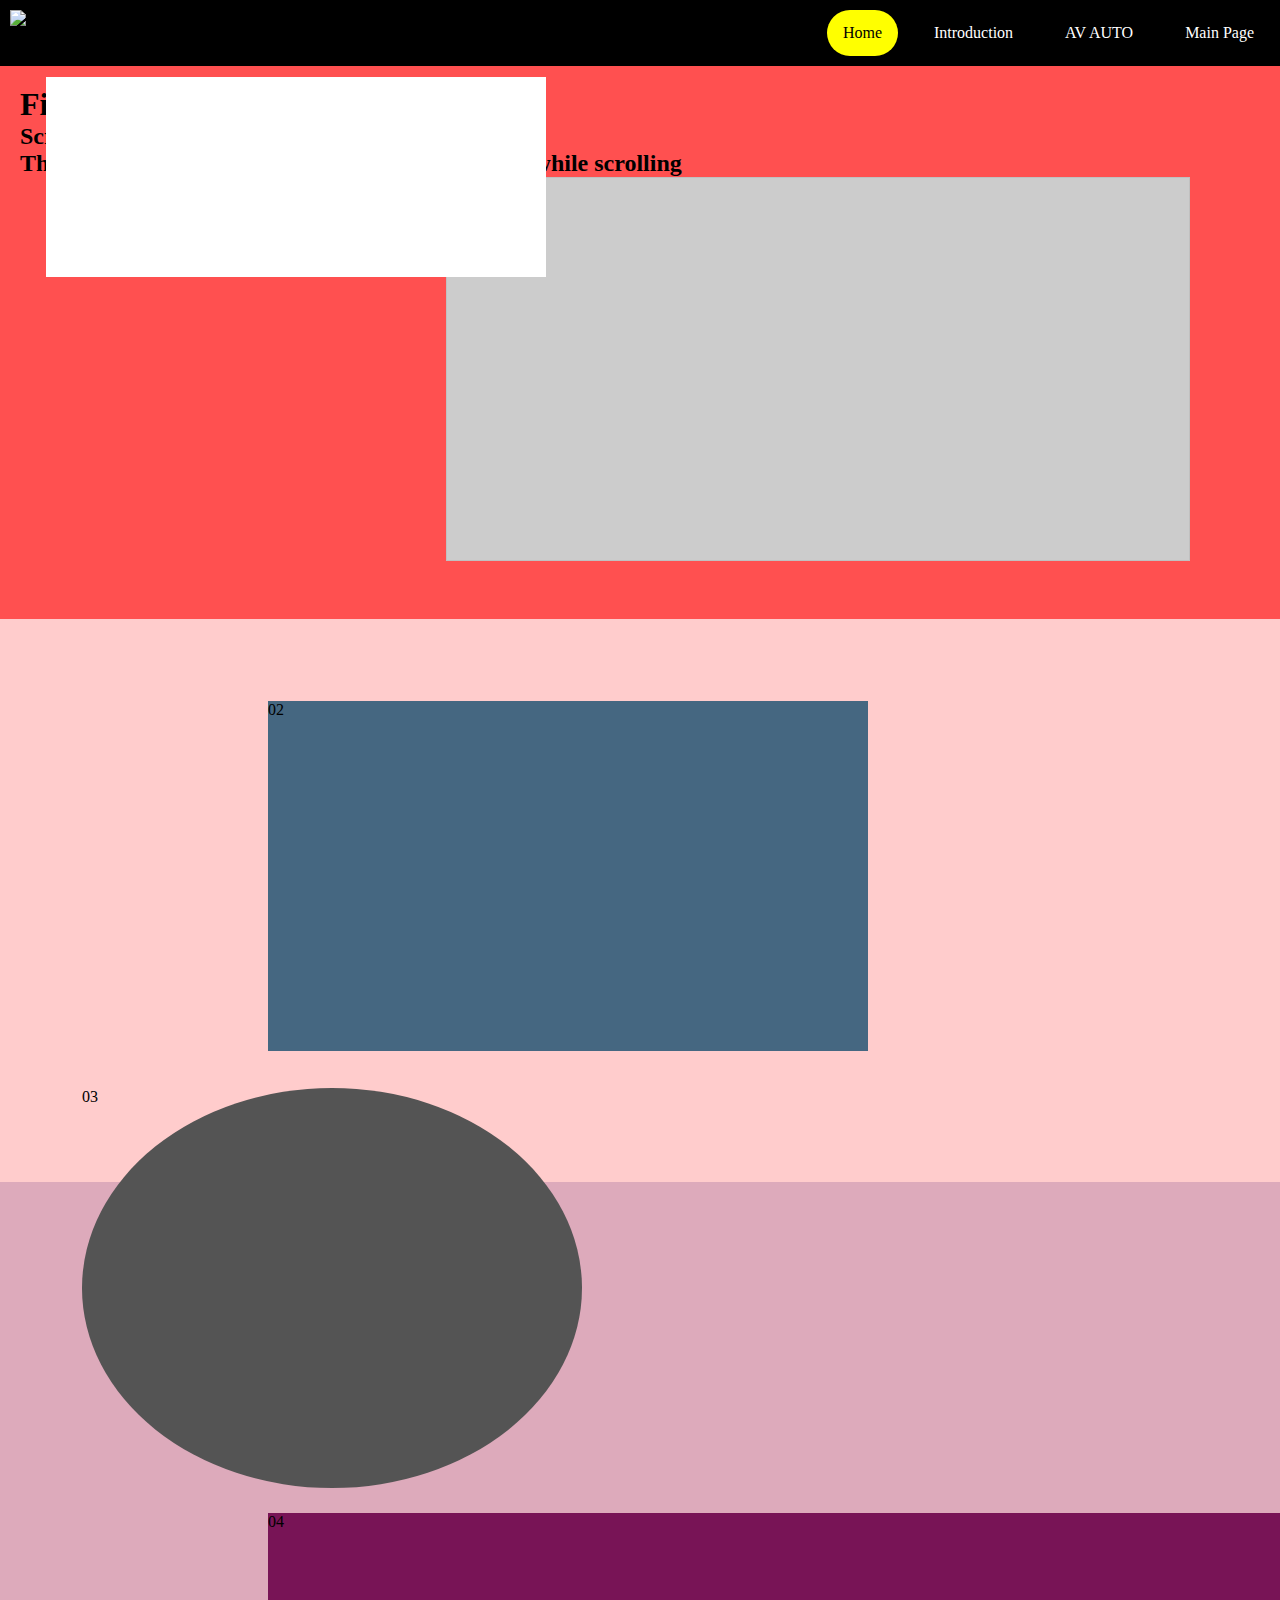
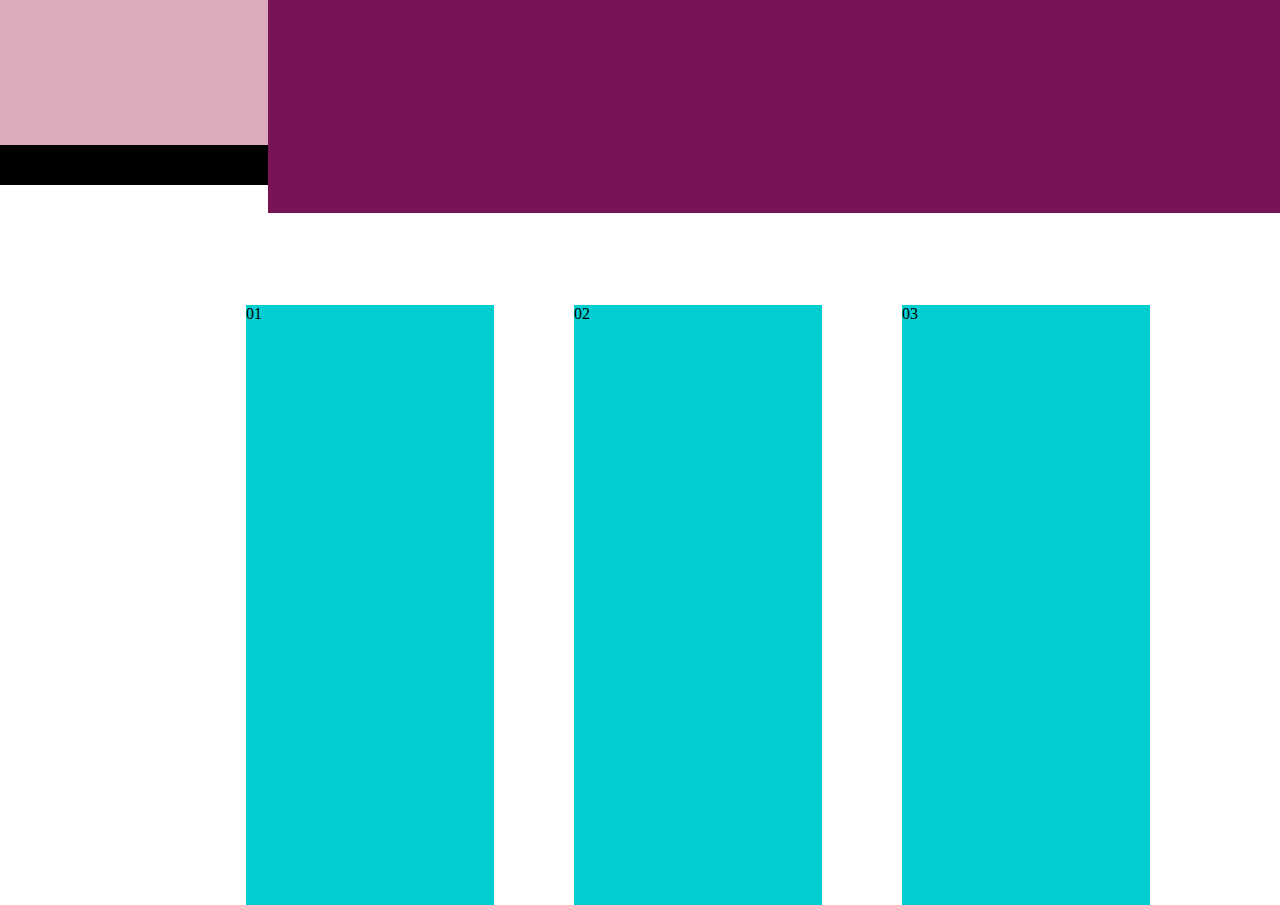
==== index.html @ 7d337d6e "Big product update" ====
<!DOCTYPE html>
<html>
  <link rel="stylesheet" href="css/Navbar.css">
<head>
  <meta charset="UTF-8">
    <title>Official Advance Vehicle Webiste</title>
<style>
  body {
    margin:0;
  }
  .pic01_region {
    position: relative;
    margin-top:0%;
    margin-right:70px;
    float:right; 
    background-color:#cccccc;
    width:60%;
    height:30vw;
  }
  .pic01_sub_region{
    position: absolute;
    left:-400px;
    top:-100px;
    background-color:white;
    display:block;
    width:500px;
    height:200px;
  }
  .pic02_region{
    margin-top:5%;
    margin-left:20%;
    background-color:#456781;
    width:600px;
    height:350px;
    display:table;
    float:left;
  }
  .pic03_region{
    margin-top:3%;
    margin-left:5%;
    background-color:#545454;
    width:500px;
    height:400px;
    display:table;
    float:left;
    border-radius: 50%;
  }
  .pic04_region{
    position: relative;
    margin-top:2%;
    margin-left:20%;
    background-color:#781456;
    width:1400px;
    height:300px;
    display:table;
    float:left;
  }
  .pic04_sub_region{
    position: absolute;
    right : 0px;
    bottom:0px;
    background-color:white;
    display:block;
    width:350px;
    height:80px;

  }
  .block_region{
    top:10%;
    left:15%;
    position: relative;
    background-color: #00CED1;
    float:left;
    width:20%;
    margin:40px;
    height:600px;
	flex-direction:row;
  }
  none {border-style: solid;}
</style>
<script>
  x=1;
  function change(){
    x++;
    document.getElementById("photo").src="assets/car_sample0"+x+".jpg";
    if(x > 1)
      x = 0;
  }
</script>
</head>
<body>
  <ul>
  <ul_con>
    <div class="logo">																	<!--call logo class-->
      <img src="assets/AV.png" alt="AV" style="display:block; margin:auto;">															<!--print logo-->
    </div>
    <li><a href="#bla">Main Page</a></li>														
    <li><a href="Product.html">AV AUTO</a></li>
    <li><a href="#bla">Introduction</a></li>
    <li><a class="active" href="index.html">Home</a></li>	<!--print all the button, home button call active class to change color-->s
  </ul_con>
  </ul>

  <div style="padding:20px;margin-top:30px;background-color:#ff5050;height:46vw;">		<!--I make the page long so I can check the navbar position is fixed on top or not-->

        <br><br>	
        <h1>Fixed Top Navigation Bar</h1>														<!--random text-->
        <h2>Scroll this page to see the effect</h2>
        <h2>The navigation bar will stay at the top of the page while scrolling</h2>
            <div class ="pic01_region">
              <img id="photo" src='assets/car_sample01.jpg' onclick="change()"style = "width:100%; height:100%; object-fit:cover;">
                <span class="pic01_sub_region"></span>
            </div>
  </div>
  <div style="padding:20px;margin-top:0%;background-color:#ffcccc;height:44vw;">   <!--P2-->
    <div class="a">
        <div class="pic02_region">02</div>
        <div class="pic03_region">03</div>
        <div class="pic04_region">04
            <span class="pic04_sub_region">04-SUB</span>
        </div>
    </div>
  </div>
  <div style="padding:20px;margin-top:0%;background-color:#ddaabb;height:44vw;">   <!--P3-->
    <div class="block_region">01</div>
    <div class="block_region">02</div>
    <div class="block_region">03</div>
  </div>
  <div style="padding:20px;margin-top:0%;background-color:black;height:2vw;">   <!--page down-->
  </div>
</body>
</html>
---- css/Navbar.css ----
* {
  box-sizing: border-box;
  margin:0;
  }
/*Navigation header class section*/
  ul_con{
    list-style-type: none;			
    margin: 0;
    padding: 0;
    overflow: hidden;		            /*if we delete this line, the navbar is gone*/
    background-color: #000000;		   /*Navbar color to black*/
    position: fixed;					/*fixed so it always on top*/
    top: 0;							    /*This is for changing the navbar position vertically*/
    width: 100%;				            /*Navbar will cover the entire screen*/
    right:0;
  
  }
  
  .logo img{							/*Logo class*/					
      float: left;					/*fix position of the logo to top left*/
      padding: 10px;    
    }
  
  li {								    /*position of menu class*/
    float: right;						/*Fix menu class position to the top right*/
    margin: 10px;
  }
  
  li a {							/*button menu class*/
    display: block;					/*the shape of the button*/
    margin:auto;
    color: white;				    /*text color*/
    text-align: center;				/*position of the text is center in the button*/
    padding: 14px 16px;				/*size of button*/
    text-decoration: none;			/*could add underline effect/ bold effec / italic effecr. But none for now*/
  }
  
  li a:hover:not(.active) {			/*class to change color if the button is not clicked*/
    background-color: #111;	    /*default color of the button*/
  }
  
  .active {							 /*class to change color if clicked*/
    color : black;					/*change text to black*/
    background-color: #ffff00;		/*change the button to yellow*/
    border-radius: 25px;            /*make the corner more rounded*/
  }
/*Navigation header class section*/
/*footer class section*/
.footer {
  background-color: #2e2e2e;
  padding: 15px;
  width: 100%;
  margin-bottom: auto;
  text-align: center;
  color: white;
  
}
table, th, td {
padding: 15px;
}
table {
width: 100%;
}
.footer2 {
  background-color: #000000;
  padding: 15px;
  width: 100%;
  margin-bottom: auto;
  color: white;
  
}
/*footer class section*/
/*animation section*/
.lineUp {
  animation: 3s anim-lineUp ease-in;
}
@keyframes anim-lineUp {
  0% {
    opacity: 0;
    transform: translateY(80%);
  }
  20% {
    opacity: 0;
  }
  50% {
    opacity: 1;
    transform: translateY(0%);
  }
  100% {
    opacity: 1;
    transform: translateY(0%);
  }
}
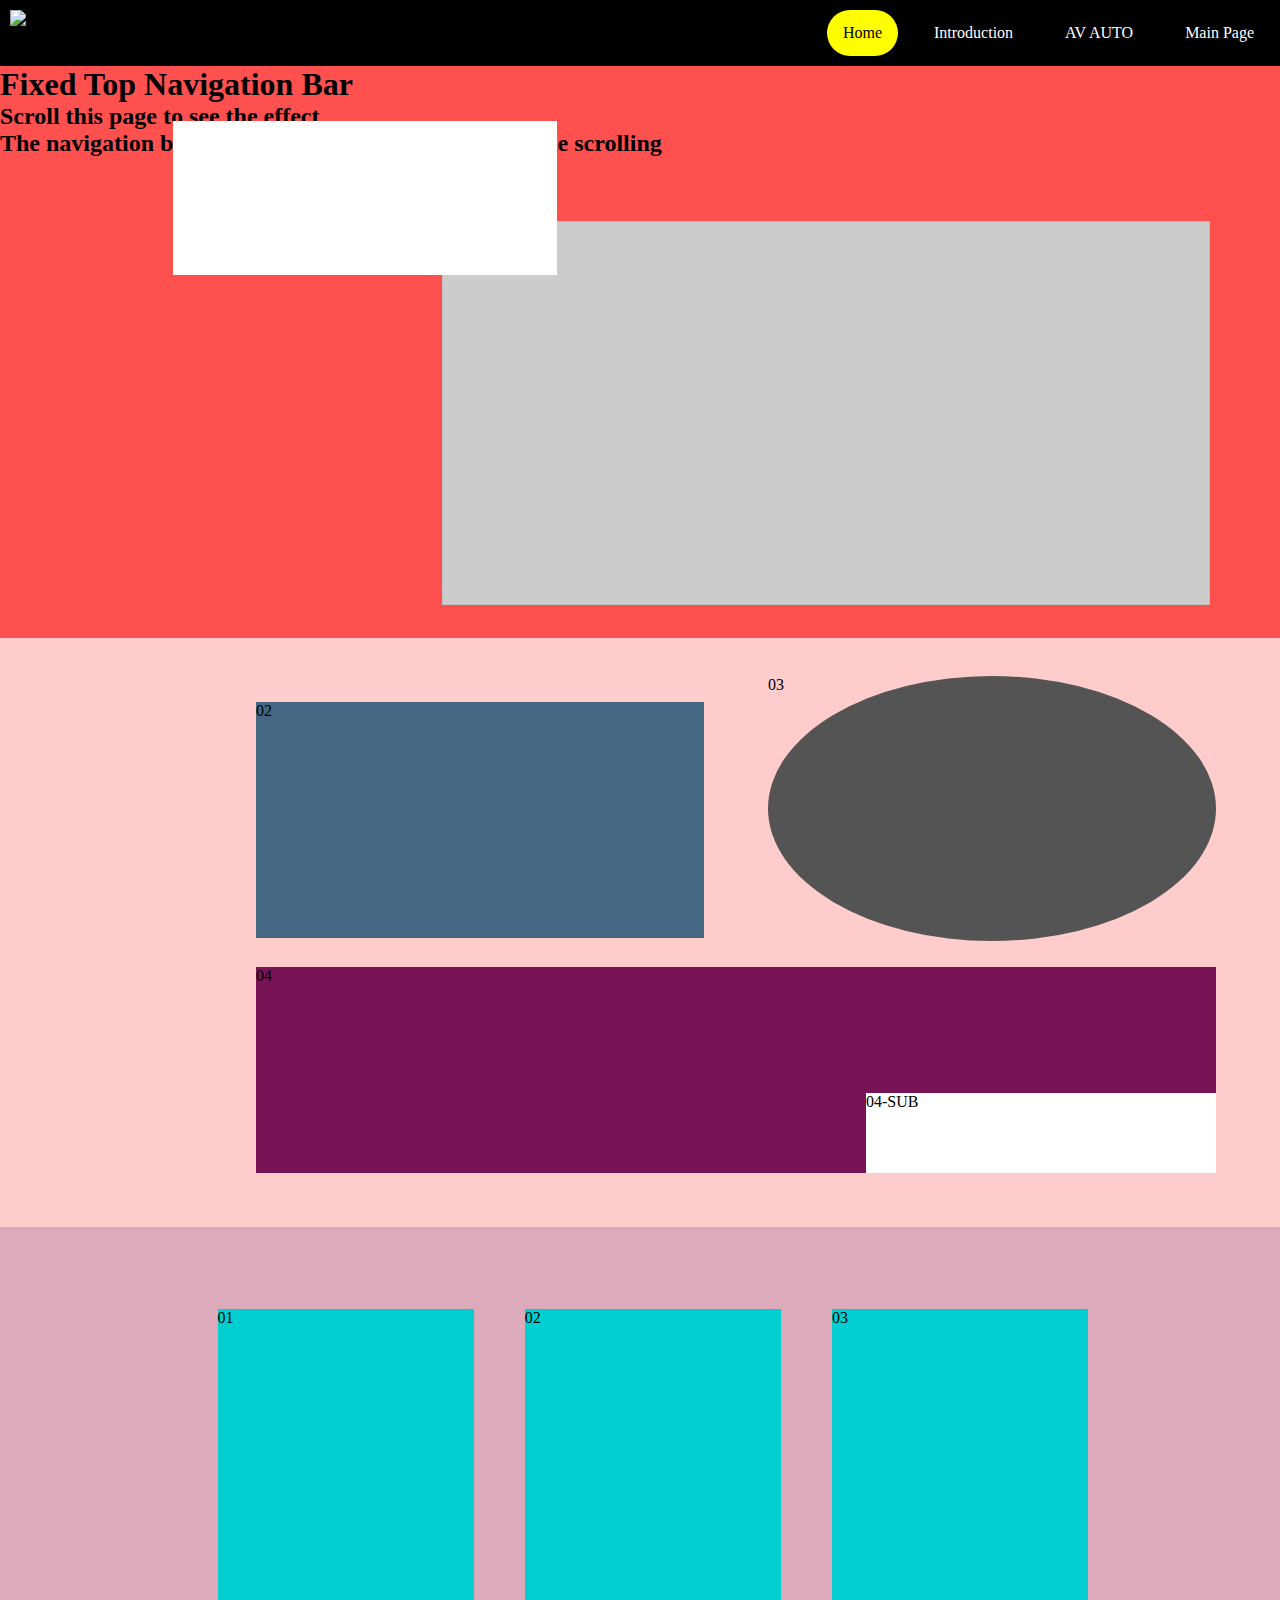
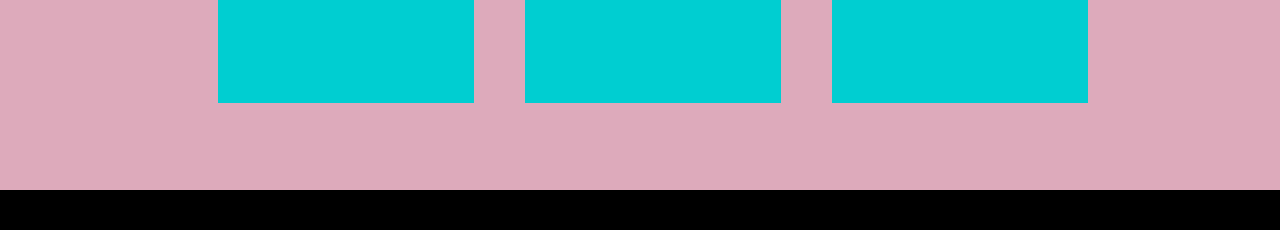
==== commit 9d3ef001: "Update index.html" ====
--- a/index.html
+++ b/index.html
@@ -5,12 +5,36 @@
   <meta charset="UTF-8">
     <title>Official Advance Vehicle Webiste</title>
 <style>
+  * {
+  box-sizing: border-box;
+  }
   body {
     margin:0;
   }
+  .Page01{
+      margin-top:30px;
+      background-color:#ff5050;
+      width:100%;
+      height:47.5vw;
+      display: table;
+  }
+  .Page02{
+      margin-top:0%;
+      background-color:#ffcccc;
+      width:100%;
+      height:46vw;
+      display: block;
+  }
+  .Page03{
+      margin-top:0%;
+      background-color:#ddaabb;
+      width:100%;
+      height:44vw;
+      display: table;
+  }
   .pic01_region {
     position: relative;
-    margin-top:0%;
+    margin-top:5%;
     margin-right:70px;
     float:right; 
     background-color:#cccccc;
@@ -19,19 +43,19 @@
   }
   .pic01_sub_region{
     position: absolute;
-    left:-400px;
+    left:-35%;
     top:-100px;
     background-color:white;
     display:block;
-    width:500px;
-    height:200px;
+    width:50%;
+    height:40%;
   }
   .pic02_region{
     margin-top:5%;
     margin-left:20%;
     background-color:#456781;
-    width:600px;
-    height:350px;
+    width:35%;
+    height:40%;
     display:table;
     float:left;
   }
@@ -39,8 +63,8 @@
     margin-top:3%;
     margin-left:5%;
     background-color:#545454;
-    width:500px;
-    height:400px;
+    width:35%;
+    height:45%;
     display:table;
     float:left;
     border-radius: 50%;
@@ -50,8 +74,8 @@
     margin-top:2%;
     margin-left:20%;
     background-color:#781456;
-    width:1400px;
-    height:300px;
+    width:75%;
+    height:35%;
     display:table;
     float:left;
   }
@@ -72,8 +96,8 @@
     background-color: #00CED1;
     float:left;
     width:20%;
-    margin:40px;
-    height:600px;
+    margin:2%;
+    height:70%;
 	flex-direction:row;
   }
   none {border-style: solid;}
@@ -101,7 +125,7 @@
   </ul_con>
   </ul>
 
-  <div style="padding:20px;margin-top:30px;background-color:#ff5050;height:46vw;">		<!--I make the page long so I can check the navbar position is fixed on top or not-->
+  <div class="Page01">		<!--I make the page long so I can check the navbar position is fixed on top or not-->
 
         <br><br>	
         <h1>Fixed Top Navigation Bar</h1>														<!--random text-->
@@ -112,21 +136,22 @@
                 <span class="pic01_sub_region"></span>
             </div>
   </div>
-  <div style="padding:20px;margin-top:0%;background-color:#ffcccc;height:44vw;">   <!--P2-->
-    <div class="a">
+  <div class="Page02">   <!--P2-->
         <div class="pic02_region">02</div>
         <div class="pic03_region">03</div>
         <div class="pic04_region">04
             <span class="pic04_sub_region">04-SUB</span>
         </div>
-    </div>
   </div>
-  <div style="padding:20px;margin-top:0%;background-color:#ddaabb;height:44vw;">   <!--P3-->
+  <div class="Page03">   <!--P3-->
     <div class="block_region">01</div>
     <div class="block_region">02</div>
     <div class="block_region">03</div>
   </div>
   <div style="padding:20px;margin-top:0%;background-color:black;height:2vw;">   <!--page down-->
   </div>
+  <script>
+
+  </script>
 </body>
 </html>
--- a/css/Navbar.css
+++ b/css/Navbar.css
@@ -4,6 +4,7 @@
   }
 /*Navigation header class section*/
   ul_con{
+    z-index:1;
     list-style-type: none;			
     margin: 0;
     padding: 0;
@@ -15,7 +16,7 @@
     right:0;
   
   }
-  
+
   .logo img{							/*Logo class*/					
       float: left;					/*fix position of the logo to top left*/
       padding: 10px;    
@@ -45,49 +46,4 @@
     border-radius: 25px;            /*make the corner more rounded*/
   }
 /*Navigation header class section*/
-/*footer class section*/
-.footer {
-  background-color: #2e2e2e;
-  padding: 15px;
-  width: 100%;
-  margin-bottom: auto;
-  text-align: center;
-  color: white;
-  
-}
-table, th, td {
-padding: 15px;
-}
-table {
-width: 100%;
-}
-.footer2 {
-  background-color: #000000;
-  padding: 15px;
-  width: 100%;
-  margin-bottom: auto;
-  color: white;
-  
-}
-/*footer class section*/
-/*animation section*/
-.lineUp {
-  animation: 3s anim-lineUp ease-in;
-}
-@keyframes anim-lineUp {
-  0% {
-    opacity: 0;
-    transform: translateY(80%);
-  }
-  20% {
-    opacity: 0;
-  }
-  50% {
-    opacity: 1;
-    transform: translateY(0%);
-  }
-  100% {
-    opacity: 1;
-    transform: translateY(0%);
-  }
-}+
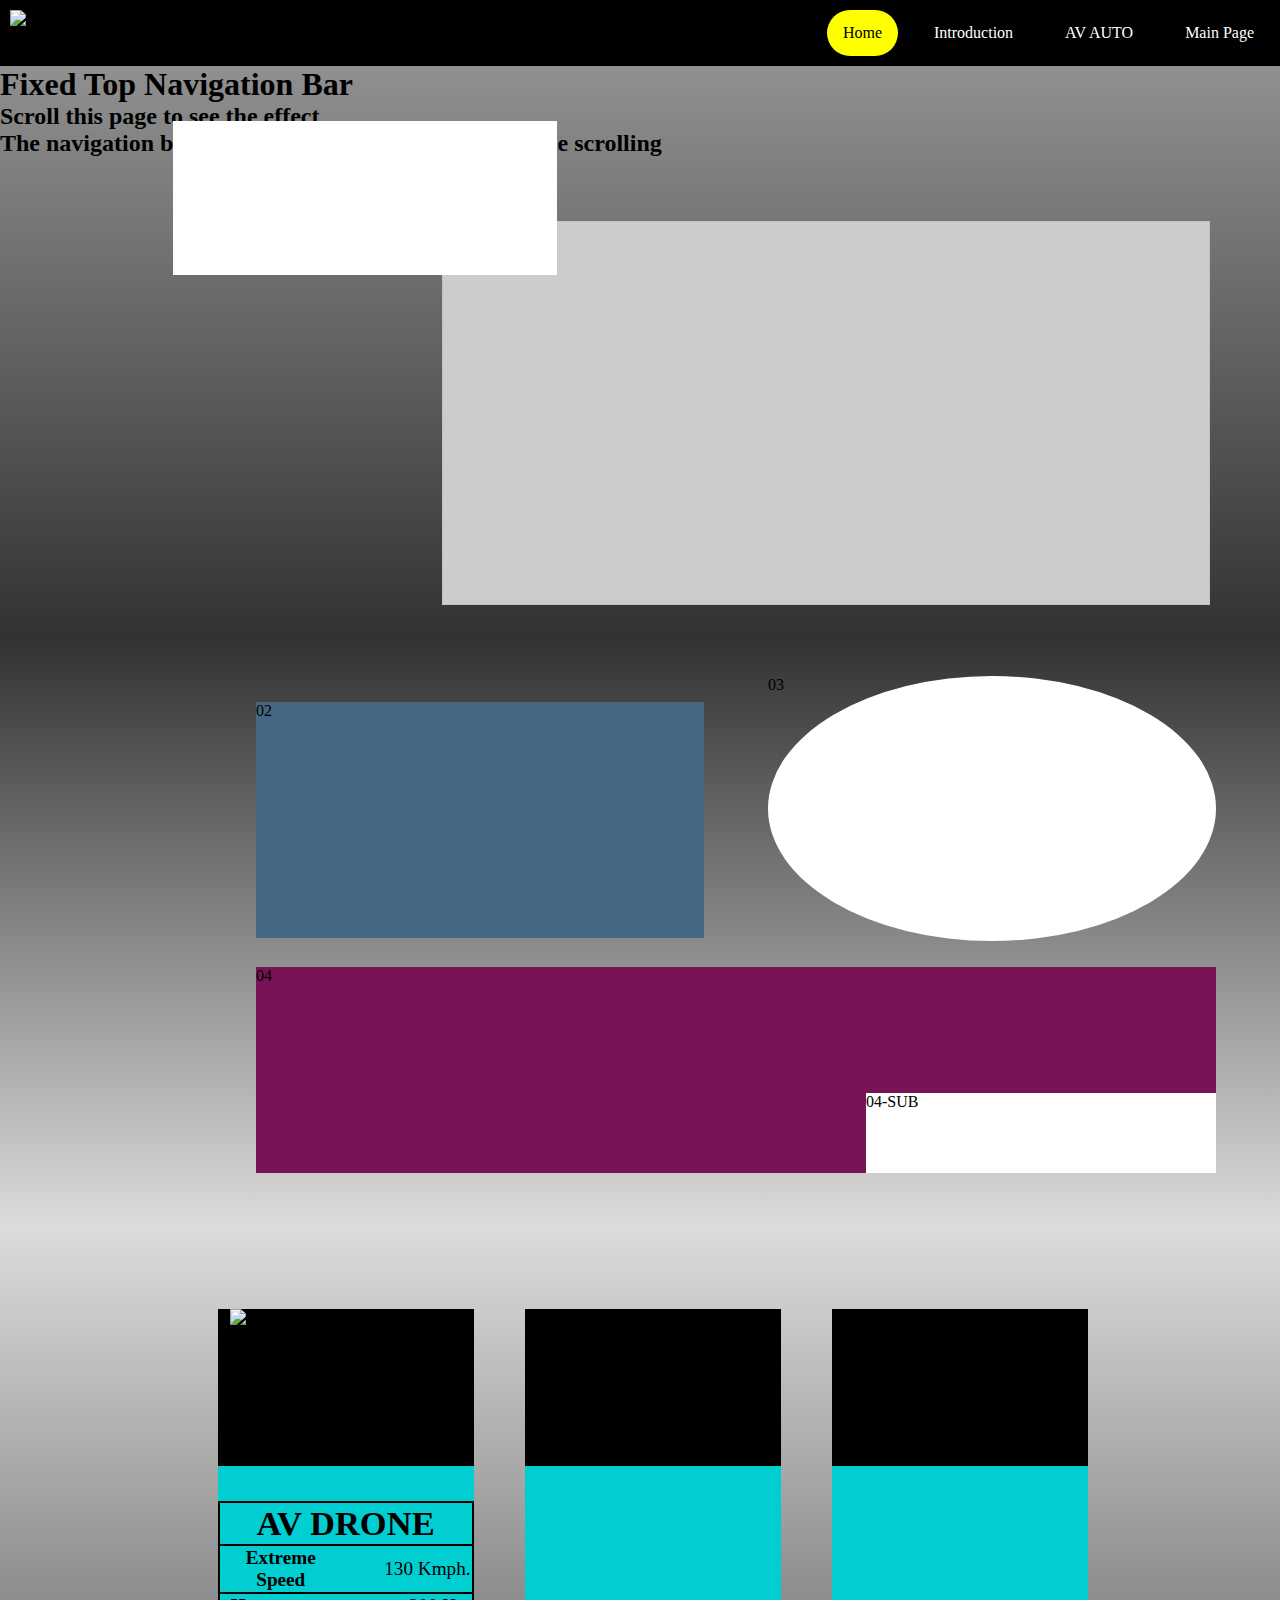
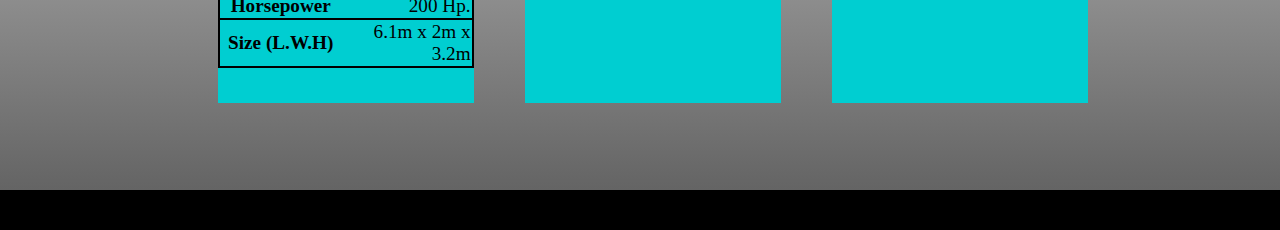
==== commit c0f187f8: "Update index.html" ====
--- a/index.html
+++ b/index.html
@@ -13,21 +13,21 @@
   }
   .Page01{
       margin-top:30px;
-      background-color:#ff5050;
+      background:linear-gradient(rgba(150,150,150),rgba(50,50,50));
       width:100%;
       height:47.5vw;
       display: table;
   }
   .Page02{
       margin-top:0%;
-      background-color:#ffcccc;
+      background:linear-gradient(rgba(50,50,50),rgba(220,220,220));
       width:100%;
       height:46vw;
       display: block;
   }
   .Page03{
       margin-top:0%;
-      background-color:#ddaabb;
+      background:linear-gradient(rgba(220,220,220),rgba(100,100,100));
       width:100%;
       height:44vw;
       display: table;
@@ -62,7 +62,7 @@
   .pic03_region{
     margin-top:3%;
     margin-left:5%;
-    background-color:#545454;
+    background-color:white;
     width:35%;
     height:45%;
     display:table;
@@ -99,6 +99,30 @@
     margin:2%;
     height:70%;
 	flex-direction:row;
+  }
+  .block_region_sub{
+    position: absolute;
+    top:0px;
+    width:100%;
+    height:40%;
+    display:table;
+    background-color:black;
+  }
+  tr{
+    border-style: solid;
+    border-width:2px;
+  }
+  td{
+    text-align: right;
+  }
+  table{
+    text-align: center;
+    margin0%;
+    font-size:120%;
+    border: 1px solid black;
+    border-width:2px;
+    border-collapse: collapse;
+    width:100%;
   }
   none {border-style: solid;}
 </style>
@@ -144,9 +168,34 @@
         </div>
   </div>
   <div class="Page03">   <!--P3-->
-    <div class="block_region">01</div>
-    <div class="block_region">02</div>
-    <div class="block_region">03</div>
+    <div class="block_region">
+        <div class="block_region_sub">
+        <img src="assets/car1.jpg" alt="AV" style="display:block; margin:auto; width:90%; height:90%;">
+        </div>
+        <table style="margin-top:75%; left:0px;">    
+            <tr>
+                <th colspan="2"style="font-size:180%;">AV DRONE</th>
+            </tr>
+            <tr>
+                <th>Extreme Speed</th>
+                <td>130 Kmph.</td>
+            <tr>
+                <th>Horsepower</th>
+                <td>200 Hp.</td>
+            </tr>
+            <tr>
+                <th>Size (L.W.H)</th>
+                <td>6.1m x 2m x 3.2m</td>
+            </tr>
+        </table>
+    </div>
+    <div class="block_region">
+        <div class="block_region_sub"></div>
+    </div>
+    <div class="block_region">
+        <div class="block_region_sub"></div>
+    </div>
+
   </div>
   <div style="padding:20px;margin-top:0%;background-color:black;height:2vw;">   <!--page down-->
   </div>
@@ -155,3 +204,4 @@
   </script>
 </body>
 </html>
+
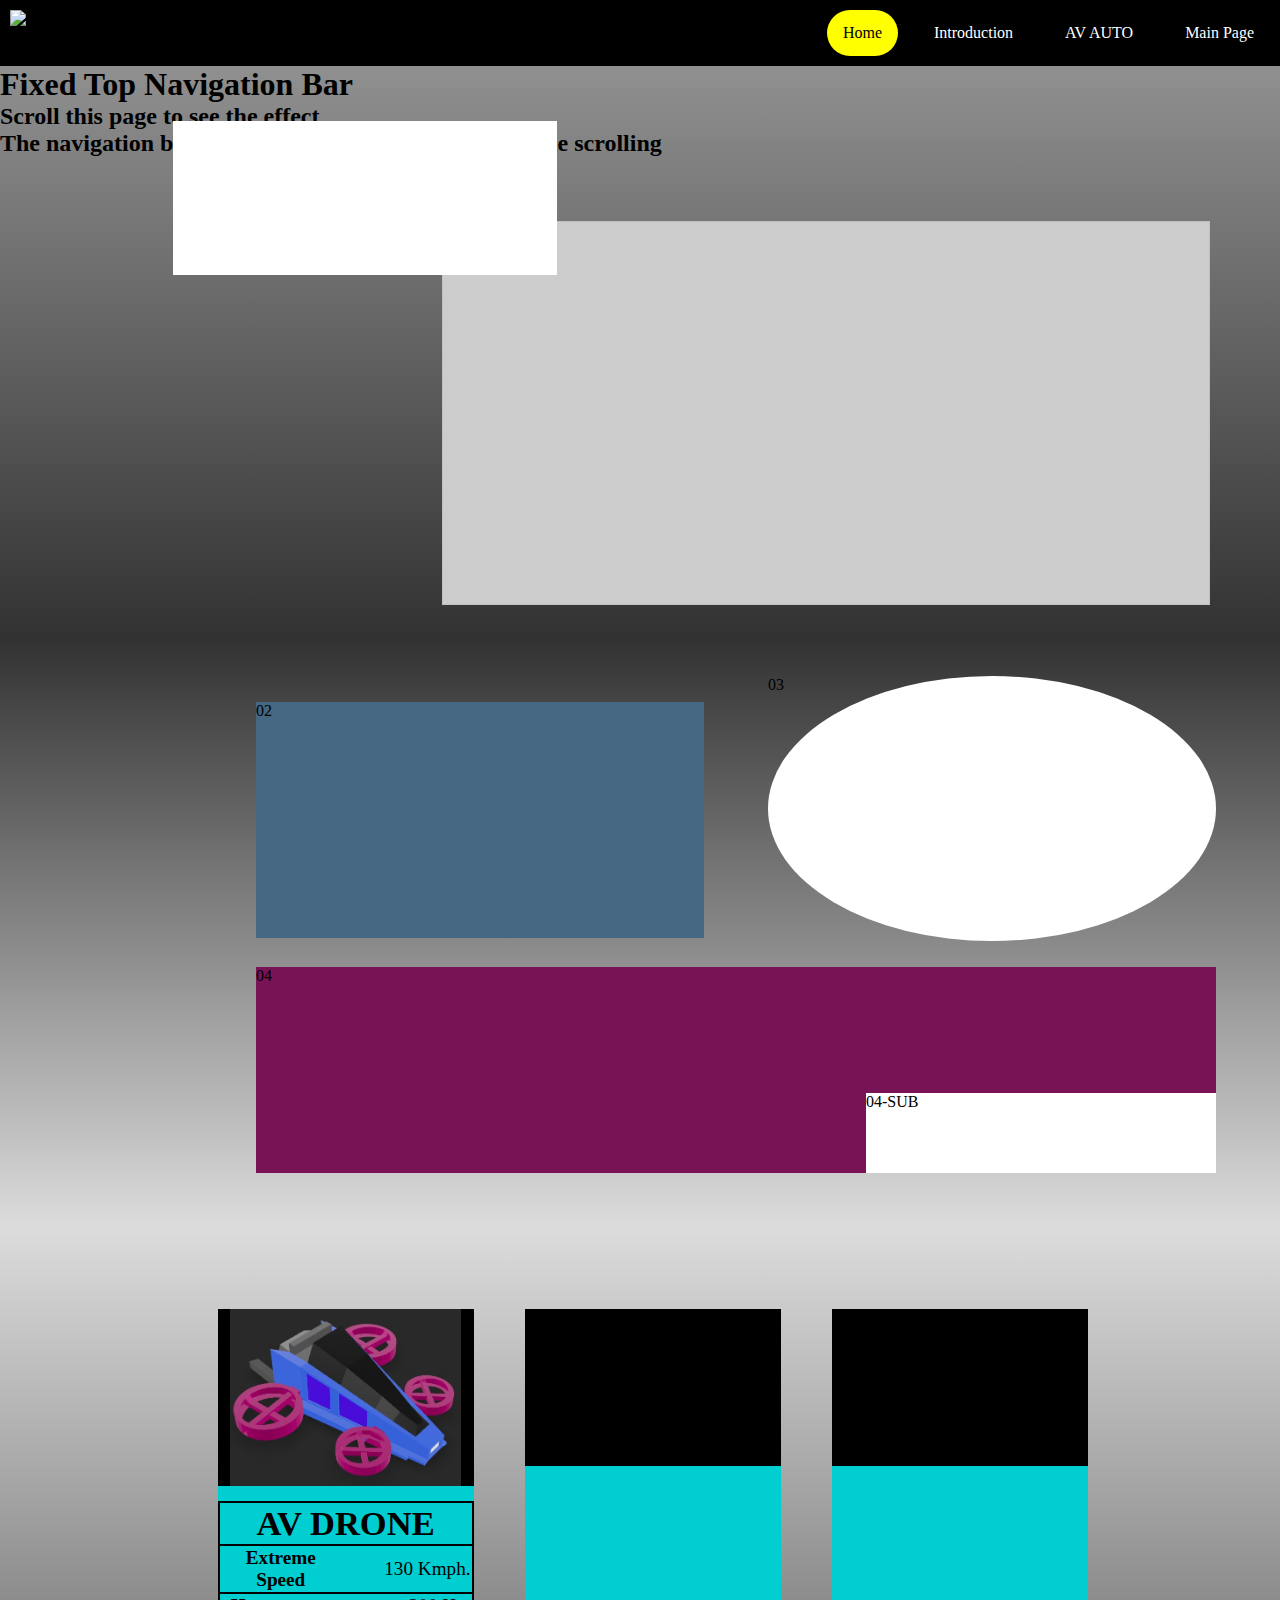
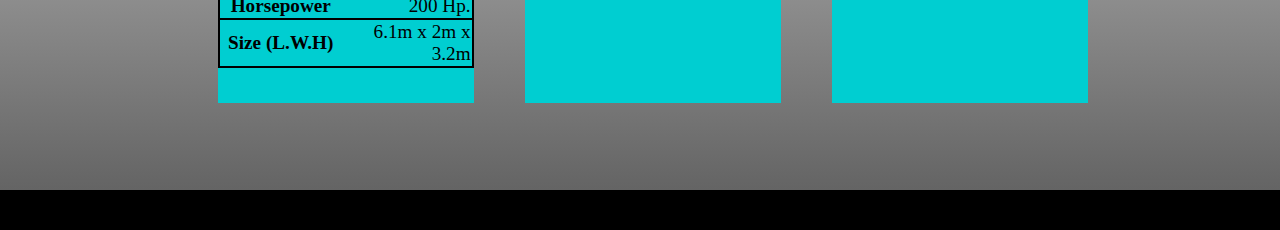
==== commit cd468282: "Update index.html" ====
--- a/index.html
+++ b/index.html
@@ -170,7 +170,7 @@
   <div class="Page03">   <!--P3-->
     <div class="block_region">
         <div class="block_region_sub">
-        <img src="assets/car1.jpg" alt="AV" style="display:block; margin:auto; width:90%; height:90%;">
+        <img src="assets/car_DRONE.jpg" alt="AV" style="display:block; margin:auto; width:90%; height:90%;">
         </div>
         <table style="margin-top:75%; left:0px;">    
             <tr>
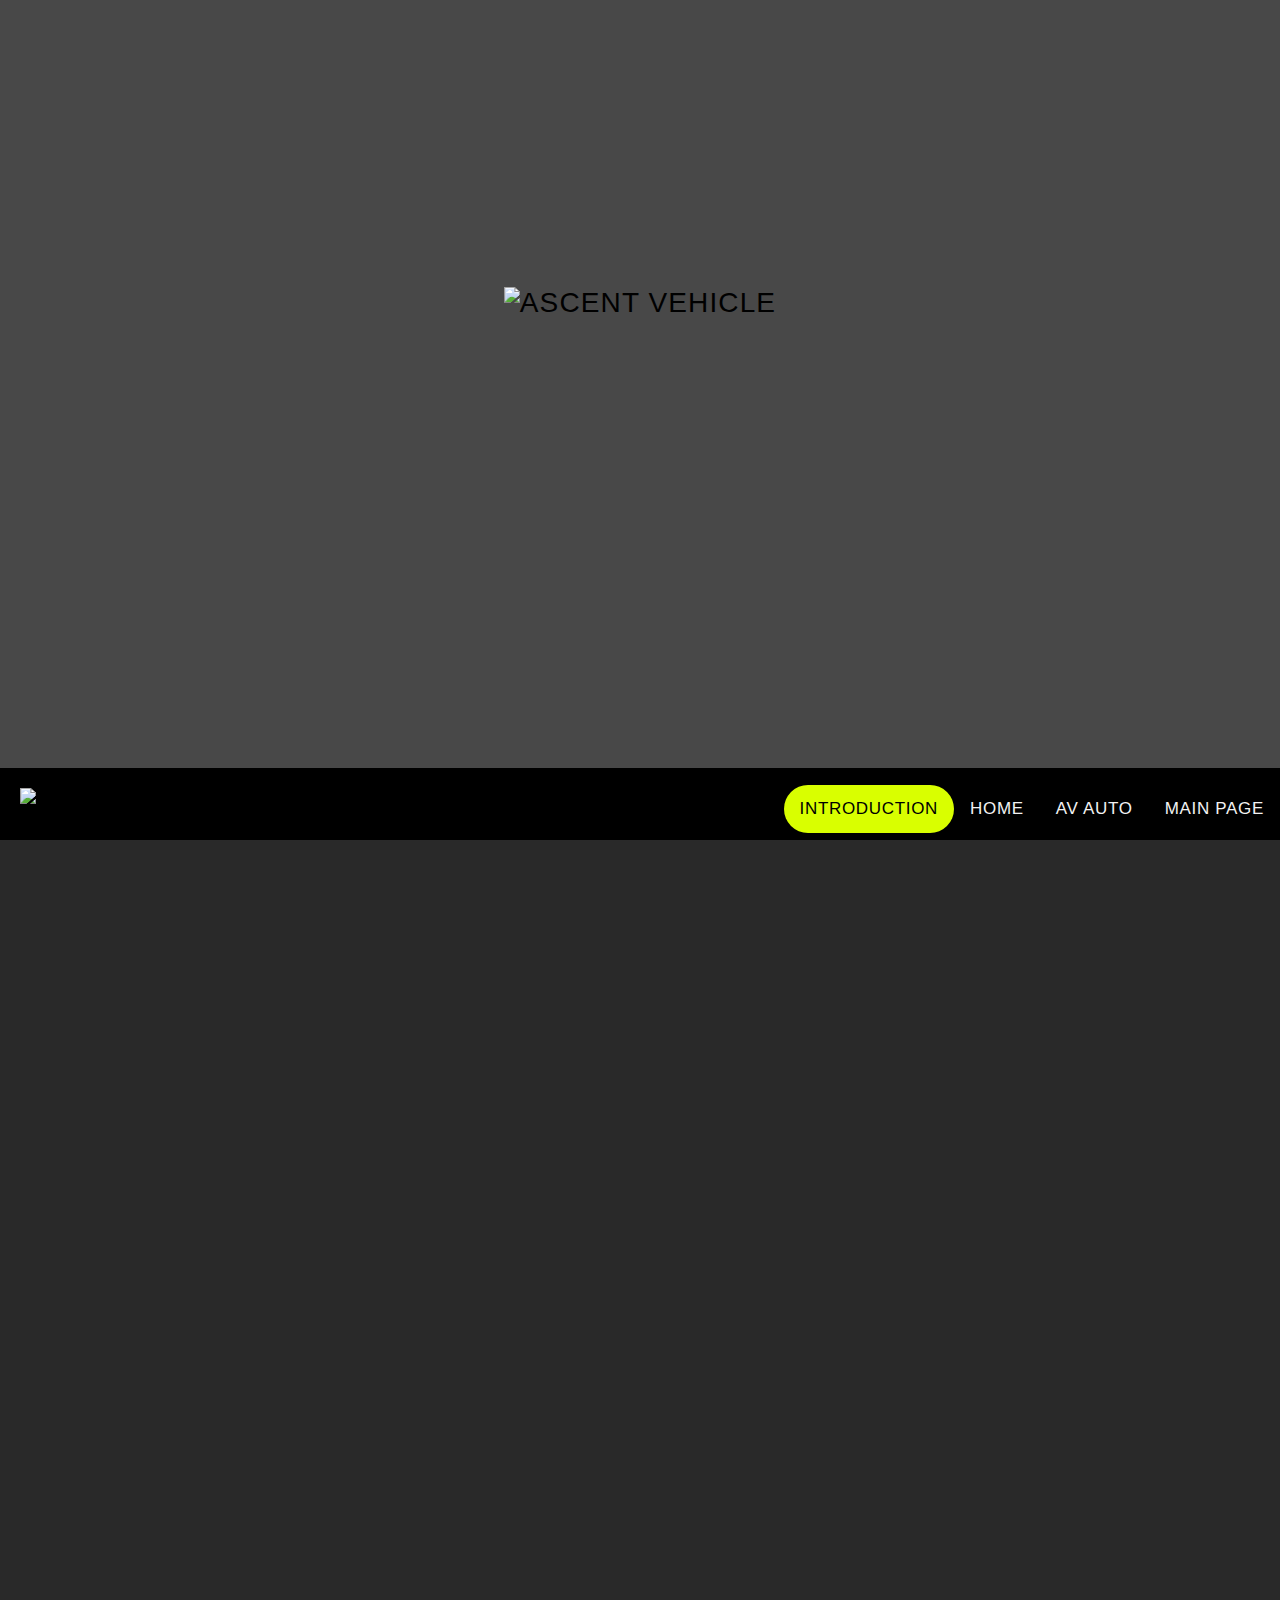
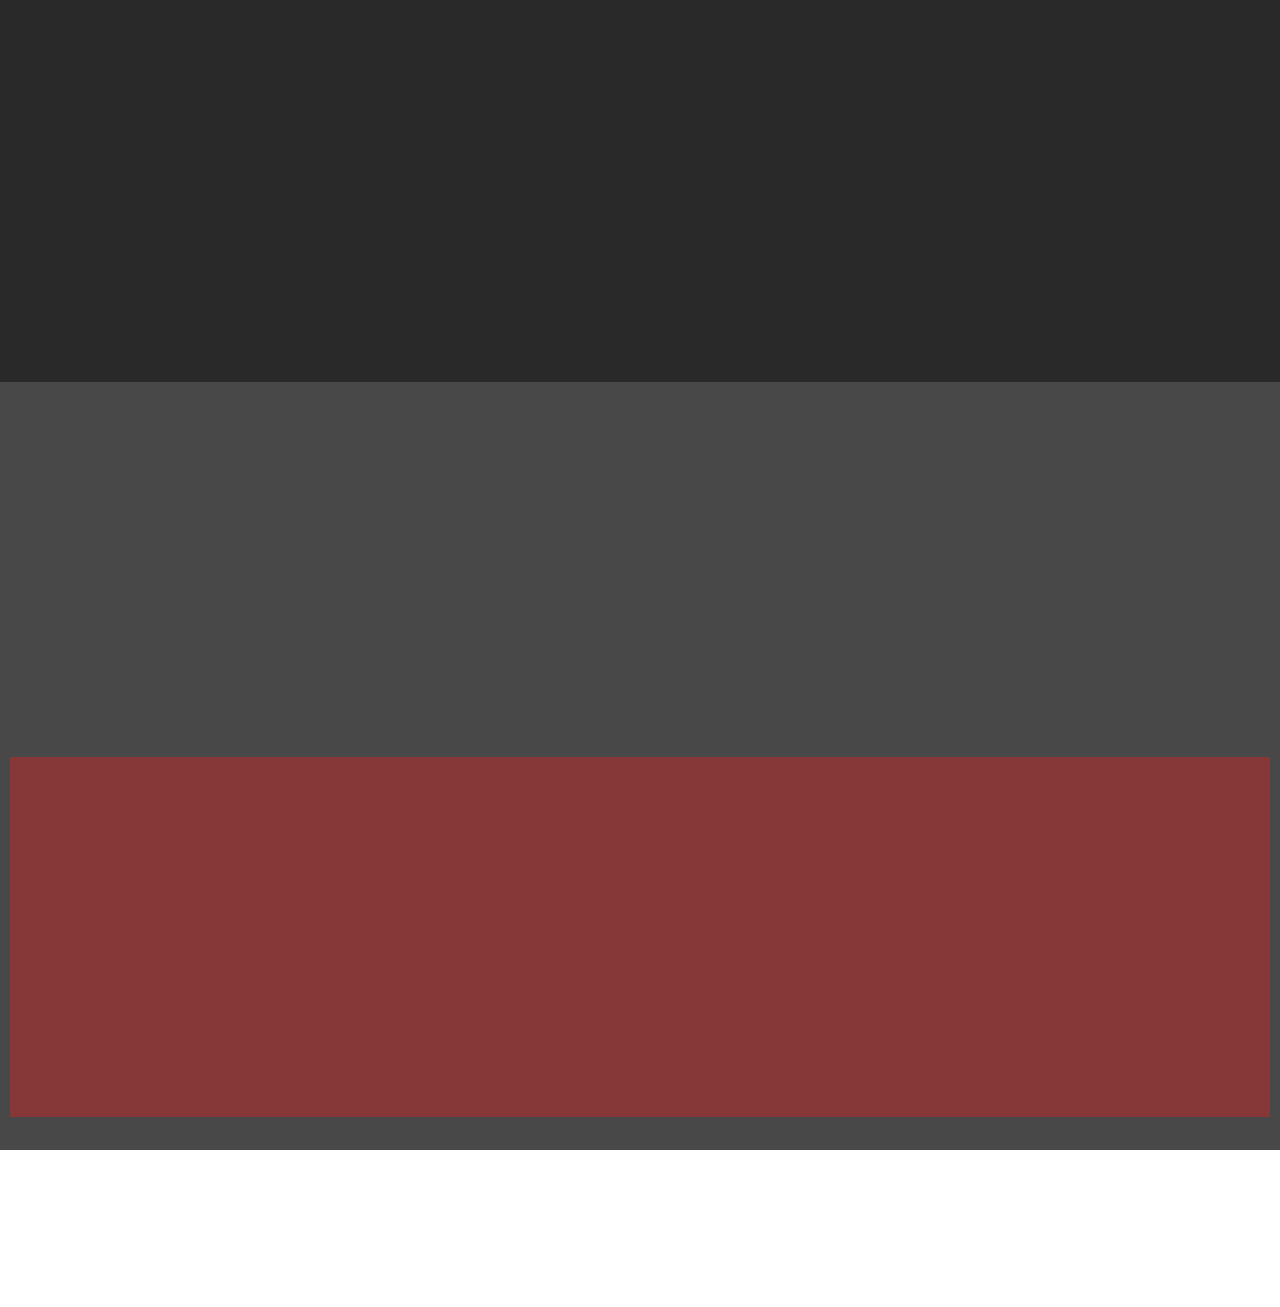
==== commit f58222c0: "more animation" ====
--- a/index.html
+++ b/index.html
@@ -1,207 +1,213 @@
 <!DOCTYPE html>
 <html>
-  <link rel="stylesheet" href="css/Navbar.css">
 <head>
-  <meta charset="UTF-8">
-    <title>Official Advance Vehicle Webiste</title>
+<meta charset="UTF-8">
+<title>Welcome to Advance Vehicle Company</title>
+<meta name="viewport" content="width=device-width, initial-scale=1">
+<link rel="stylesheet" href="css/Animation.css">
+<script src="js/gsap.min.js"></script>
+<script src="js/ScrollTrigger.min.js"></script>
+<script type="module" src="js/animation.js"></script>
 <style>
-  * {
-  box-sizing: border-box;
-  }
-  body {
-    margin:0;
-  }
-  .Page01{
-      margin-top:30px;
-      background:linear-gradient(rgba(150,150,150),rgba(50,50,50));
-      width:100%;
-      height:47.5vw;
-      display: table;
-  }
-  .Page02{
-      margin-top:0%;
-      background:linear-gradient(rgba(50,50,50),rgba(220,220,220));
-      width:100%;
-      height:46vw;
-      display: block;
-  }
-  .Page03{
-      margin-top:0%;
-      background:linear-gradient(rgba(220,220,220),rgba(100,100,100));
-      width:100%;
-      height:44vw;
-      display: table;
-  }
-  .pic01_region {
+* {
+    box-sizing: border-box;
+}
+
+body {
+  margin: 0;
+  font-size: 28px;
+  font-family: Arial, Helvetica, sans-serif;
+}
+
+.video-container {
+    width: 100%;
+    height: 100%;
     position: relative;
-    margin-top:5%;
-    margin-right:70px;
-    float:right; 
-    background-color:#cccccc;
-    width:60%;
-    height:30vw;
-  }
-  .pic01_sub_region{
-    position: absolute;
-    left:-35%;
-    top:-100px;
-    background-color:white;
-    display:block;
-    width:50%;
-    height:40%;
-  }
-  .pic02_region{
-    margin-top:5%;
-    margin-left:20%;
-    background-color:#456781;
-    width:35%;
-    height:40%;
-    display:table;
-    float:left;
-  }
-  .pic03_region{
-    margin-top:3%;
-    margin-left:5%;
-    background-color:white;
-    width:35%;
-    height:45%;
-    display:table;
-    float:left;
-    border-radius: 50%;
-  }
-  .pic04_region{
+}
+
+.video-container video {
+  width: 100%;
+  height: 100%;
+  position: absolute;
+  object-fit: cover;
+  z-index: 0;
+}
+
+/* Just styling the content of the div, the *magic* in the previous rules */
+.video-container .caption {
+  z-index: 1;
+  position: relative;
+  height: 768px;
+  padding: 10px;
+  background-color: rgba(0, 0, 0, 0.719);
+}
+.tittle{
+    margin-top: 22%;
+}
+#navbar {
+  overflow: hidden;
+  background-color: rgb(0, 0, 0);
+  z-index: 99;
+}
+
+#navbar a {
+  float: right;
+  display: block;
+  color: #f2f2f2;
+  text-align: center;
+  margin-top: 17px;
+  padding: 14px 16px;
+  text-decoration: none;
+  font-size: 17px;
+}
+
+#navbar a:hover {
+  background-color: #ddd;
+  color: black;
+}
+
+#navbar a.active {
+  background-color: #d9ff00;
+  color: rgb(0, 0, 0);
+  border-radius: 25px;
+}
+
+.sticky {
+  position: fixed;
+  top: 0;
+  width: 100%;
+}
+
+.sticky + .content {
+  padding-top: 60px;
+}
+.logo{
+    float: left;
+    padding: 10px;  
+}
+.content{
+  padding: 16px;
+  width: 100%;
+  background-color: #292929;
+  color: white;
+}
+.racecontainer {
+    width: 100%;
+    height: 100%;
     position: relative;
-    margin-top:2%;
-    margin-left:20%;
-    background-color:#781456;
-    width:75%;
-    height:35%;
-    display:table;
-    float:left;
-  }
-  .pic04_sub_region{
-    position: absolute;
-    right : 0px;
-    bottom:0px;
-    background-color:white;
-    display:block;
-    width:350px;
-    height:80px;
-
-  }
-  .block_region{
-    top:10%;
-    left:15%;
-    position: relative;
-    background-color: #00CED1;
-    float:left;
-    width:20%;
-    margin:2%;
-    height:70%;
-	flex-direction:row;
-  }
-  .block_region_sub{
-    position: absolute;
-    top:0px;
-    width:100%;
-    height:40%;
-    display:table;
-    background-color:black;
-  }
-  tr{
-    border-style: solid;
-    border-width:2px;
-  }
-  td{
-    text-align: right;
-  }
-  table{
-    text-align: center;
-    margin0%;
-    font-size:120%;
-    border: 1px solid black;
-    border-width:2px;
-    border-collapse: collapse;
-    width:100%;
-  }
-  none {border-style: solid;}
+}
+
+.racecontainer video {
+  width: 100%;
+  height: 100%;
+  position: absolute;
+  object-fit: cover;
+  z-index: 0;
+}
+
+/* Just styling the content of the div, the *magic* in the previous rules */
+.racecontainer .caption1 {
+  z-index: 1;
+  position: relative;
+  height: 768px;
+  padding: 10px;
+  background-color: rgba(0, 0, 0, 0.719);
+}
+.sport{
+  padding: 16px;
+  width: 100%;
+  margin-top: 29%;
+  background-color: rgba(255, 25, 25, 0.342);
+  color: white;
+}
 </style>
-<script>
-  x=1;
-  function change(){
-    x++;
-    document.getElementById("photo").src="assets/car_sample0"+x+".jpg";
-    if(x > 1)
-      x = 0;
-  }
-</script>
 </head>
 <body>
-  <ul>
-  <ul_con>
-    <div class="logo">																	<!--call logo class-->
-      <img src="assets/AV.png" alt="AV" style="display:block; margin:auto;">															<!--print logo-->
-    </div>
-    <li><a href="#bla">Main Page</a></li>														
-    <li><a href="Product.html">AV AUTO</a></li>
-    <li><a href="#bla">Introduction</a></li>
-    <li><a class="active" href="index.html">Home</a></li>	<!--print all the button, home button call active class to change color-->s
-  </ul_con>
-  </ul>
-
-  <div class="Page01">		<!--I make the page long so I can check the navbar position is fixed on top or not-->
-
-        <br><br>	
-        <h1>Fixed Top Navigation Bar</h1>														<!--random text-->
-        <h2>Scroll this page to see the effect</h2>
-        <h2>The navigation bar will stay at the top of the page while scrolling</h2>
-            <div class ="pic01_region">
-              <img id="photo" src='assets/car_sample01.jpg' onclick="change()"style = "width:100%; height:100%; object-fit:cover;">
-                <span class="pic01_sub_region"></span>
-            </div>
+    <div class="video-container">
+        <video autoplay muted loop>
+            <source src="assets/Y2Mate.is - XPENG  The 6th Generation Flying Car Video [HD]-6gpRCw2Y4-8-1080p-1654094001796.mp4" type="video/mp4" />
+        </video>
+        <div class="caption">
+          <center><img src="assets/text-1667039764961.png" class="tittle lineUp" alt="ASCENT VEHICLE"></center>
+        </div>
+    </div>
+    <div id="navbar">
+        <div class="logo">																	<!--call logo class-->
+            <img src="assets/AV.png" alt="AV" class="logo">															<!--print logo-->
+          </div>
+        <a href="javascript:void(0)">MAIN PAGE</a>
+        <a href="Product.html">AV AUTO</a>
+        <a href="Home.html">HOME</a>
+        <a class="active" href="Index.html">INTRODUCTION</a>
+    </div>
+    <div class="content">
+        <center><h1 class="revealUp">WELCOME TO ASCENT VEHICLE</h1></center>
+        <p class="revealUp">The company was originally founded as a spinoff of Toyota Industries by Kiichiro Toyoda in 1937. 
+            It is one of the largest automobile manufacturers in the world, producing about 10 million vehicles per year. 
+            In 2012, it also reported the production of its 200 millionth vehicle. 
+            After World War II, ASCENT VEHICLE benefited from TAIWAN's alliance with the U.S., which would give rise to The ASCENT VEHICLE Way and the ASCENT VEHICLE Production System. 
+            ASCENT VEHICLE was praised for being a leader in the development and sales of more fuel-efficient hybrid electric vehicles, starting with the introduction of the AV Prius in 1997.</p>
+        <p class="revealUp">The company has been accused of greenwashing for its skepticism of all-electric vehicles and its focus on the development of hydrogen fuel cell vehicles. 
+            In late 2022, the company signed an £11.3m government deal with the UK's Department for Business, Energy and Industrial Strategy to help it develop its Hilux FC model, a new range of hydrogen-powered pickup trucks.
+        </p>
+        <center><h2 class="revealUp">ASCENT VEHICLE NOW</h2></center>
+        <p class="revealUp">
+            By 2020, ASCENT VEHICLE reclaimed its position as the largest automaker in the world, surpassing Volkswagen. 
+            It sold 9.528 million vehicles globally despite an 11.3% drop in sales due to the COVID-19 pandemic. 
+            In March 2021, ASCENT VEHICLE, its subsidiary Hotai Motor, and Yulon Motors announced the creation of a strategic partnership. The three companies said they would form a new joint venture with the aim of developing fuel cell and electric light trucks. 
+            In April 2021, ASCENT VEHICLE said that it will buy Lyft's self-driving technology unit for $550 million and merge it with its newly created Woven Planet Holdings automation division.
+        </p>
+        <p class="revealUp">
+            In June 2021, the company defended its donations to United States Republican lawmakers after they voted against certifying the results of the 2020 presidential election. 
+            The company then reversed course in July 2021 and ceased donations to election objectors.
+        </p>
+    </div>
+    <div class="racecontainer">
+        <video autoplay muted loop>
+            <source src="assets/RACE.mp4" type="video/mp4" />
+        </video>
+        <div class="caption1">
+            <div class="sport">
+                <center><h1 class="revealUp">ASCENT VEHICLE IN MOTOSPORT</h1></center>
+                <p class="revealUp">
+                    Since its introduction to motorsport in the early 1970s, ASCENT VEHICLE has been involved in a number of motorsport activities, 
+                    most notably in Formula One, NASCAR, IndyCar, sports car racing, various off road rallies and the WRC. Currently, ASCENT VEHICLE participates in the ASCENT VEHICLE Racing Series, 
+                    Super Formula, Formula Three, Formula Drift, NHRA, USAC, Super GT, NASCAR, the WRC and the WEC.
+                </p>
+            </div>   
+        </div>
+    </div>
+    <div id="container">
+      <span id="text1"></span>
+      <span id="text2"></span>
   </div>
-  <div class="Page02">   <!--P2-->
-        <div class="pic02_region">02</div>
-        <div class="pic03_region">03</div>
-        <div class="pic04_region">04
-            <span class="pic04_sub_region">04-SUB</span>
-        </div>
-  </div>
-  <div class="Page03">   <!--P3-->
-    <div class="block_region">
-        <div class="block_region_sub">
-        <img src="assets/car_DRONE.jpg" alt="AV" style="display:block; margin:auto; width:90%; height:90%;">
-        </div>
-        <table style="margin-top:75%; left:0px;">    
-            <tr>
-                <th colspan="2"style="font-size:180%;">AV DRONE</th>
-            </tr>
-            <tr>
-                <th>Extreme Speed</th>
-                <td>130 Kmph.</td>
-            <tr>
-                <th>Horsepower</th>
-                <td>200 Hp.</td>
-            </tr>
-            <tr>
-                <th>Size (L.W.H)</th>
-                <td>6.1m x 2m x 3.2m</td>
-            </tr>
-        </table>
-    </div>
-    <div class="block_region">
-        <div class="block_region_sub"></div>
-    </div>
-    <div class="block_region">
-        <div class="block_region_sub"></div>
-    </div>
-
-  </div>
-  <div style="padding:20px;margin-top:0%;background-color:black;height:2vw;">   <!--page down-->
-  </div>
-  <script>
-
-  </script>
+  
+  <svg id="filters">
+      <defs>
+          <filter id="threshold">
+              <feColorMatrix in="SourceGraphic" type="matrix" values="1 0 0 0 0
+                    0 1 0 0 0
+                    0 0 1 0 0
+                    0 0 0 255 -140" />
+          </filter>
+      </defs>
+  </svg>
+    <script>
+        window.onscroll = function() {myFunction()};
+        
+        var navbar = document.getElementById("navbar");
+        var sticky = navbar.offsetTop;
+        
+        function myFunction() {
+          if (window.pageYOffset >= sticky) {
+            navbar.classList.add("sticky")
+          } else {
+            navbar.classList.remove("sticky");
+          }
+        }
+        if (document.body.clientWidth > 1900) {
+        document.body.style.zoom = "140%";
+        }
+        </script>
 </body>
 </html>
-
--- a/css/Animation.css
+++ b/css/Animation.css
@@ -0,0 +1,58 @@
+@import url("https://fonts.googleapis.com/css?family=Raleway:900&display=swap");
+@import url("https://fonts.googleapis.com/css?family=Signika+Negative:300,400&display=swap");
+*,
+*:before,
+*:after {
+  box-sizing: border-box;
+  position: relative;
+  letter-spacing: 0.04em;
+}
+.revealUp {
+  opacity: 0;
+  visibility: hidden;
+}
+.lineUp {
+    animation: 3s anim-lineUp ease-in;
+  }
+  @keyframes anim-lineUp {
+    0% {
+      opacity: 0;
+      transform: translateY(80%);
+    }
+    20% {
+      opacity: 0;
+    }
+    50% {
+      opacity: 1;
+      transform: translateY(0%);
+    }
+    100% {
+      opacity: 1;
+      transform: translateY(0%);
+    }
+  }
+
+  #container {
+    position: absolute;
+    margin: auto;
+    width: 100vw;
+    height: 80pt;
+    top: 0;
+    bottom: 0;
+
+    filter: url(#threshold) blur(0.6px);
+}
+
+#text1,
+#text2 {
+    position: absolute;
+    width: 100%;
+    display: inline-block;
+
+    font-family: "Raleway", sans-serif;
+    font-size: 80pt;
+
+    text-align: center;
+
+    user-select: none;
+}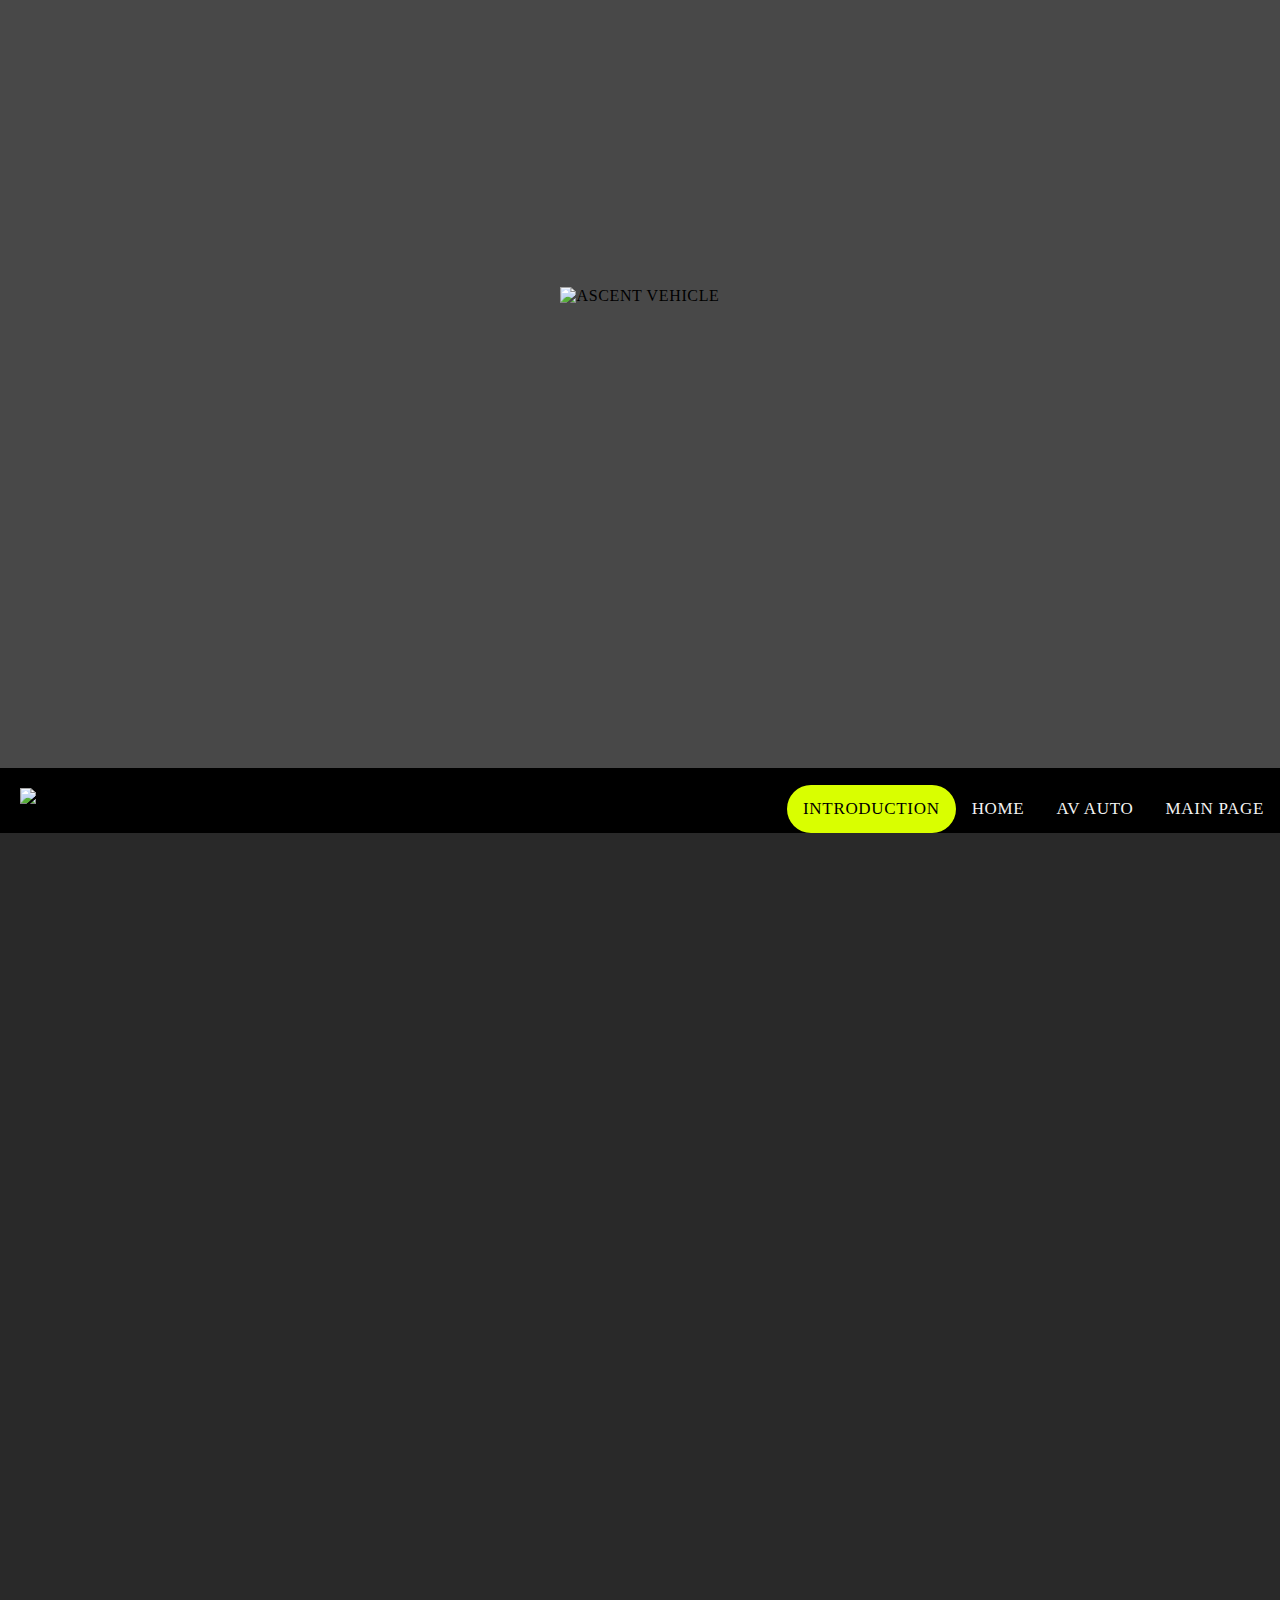
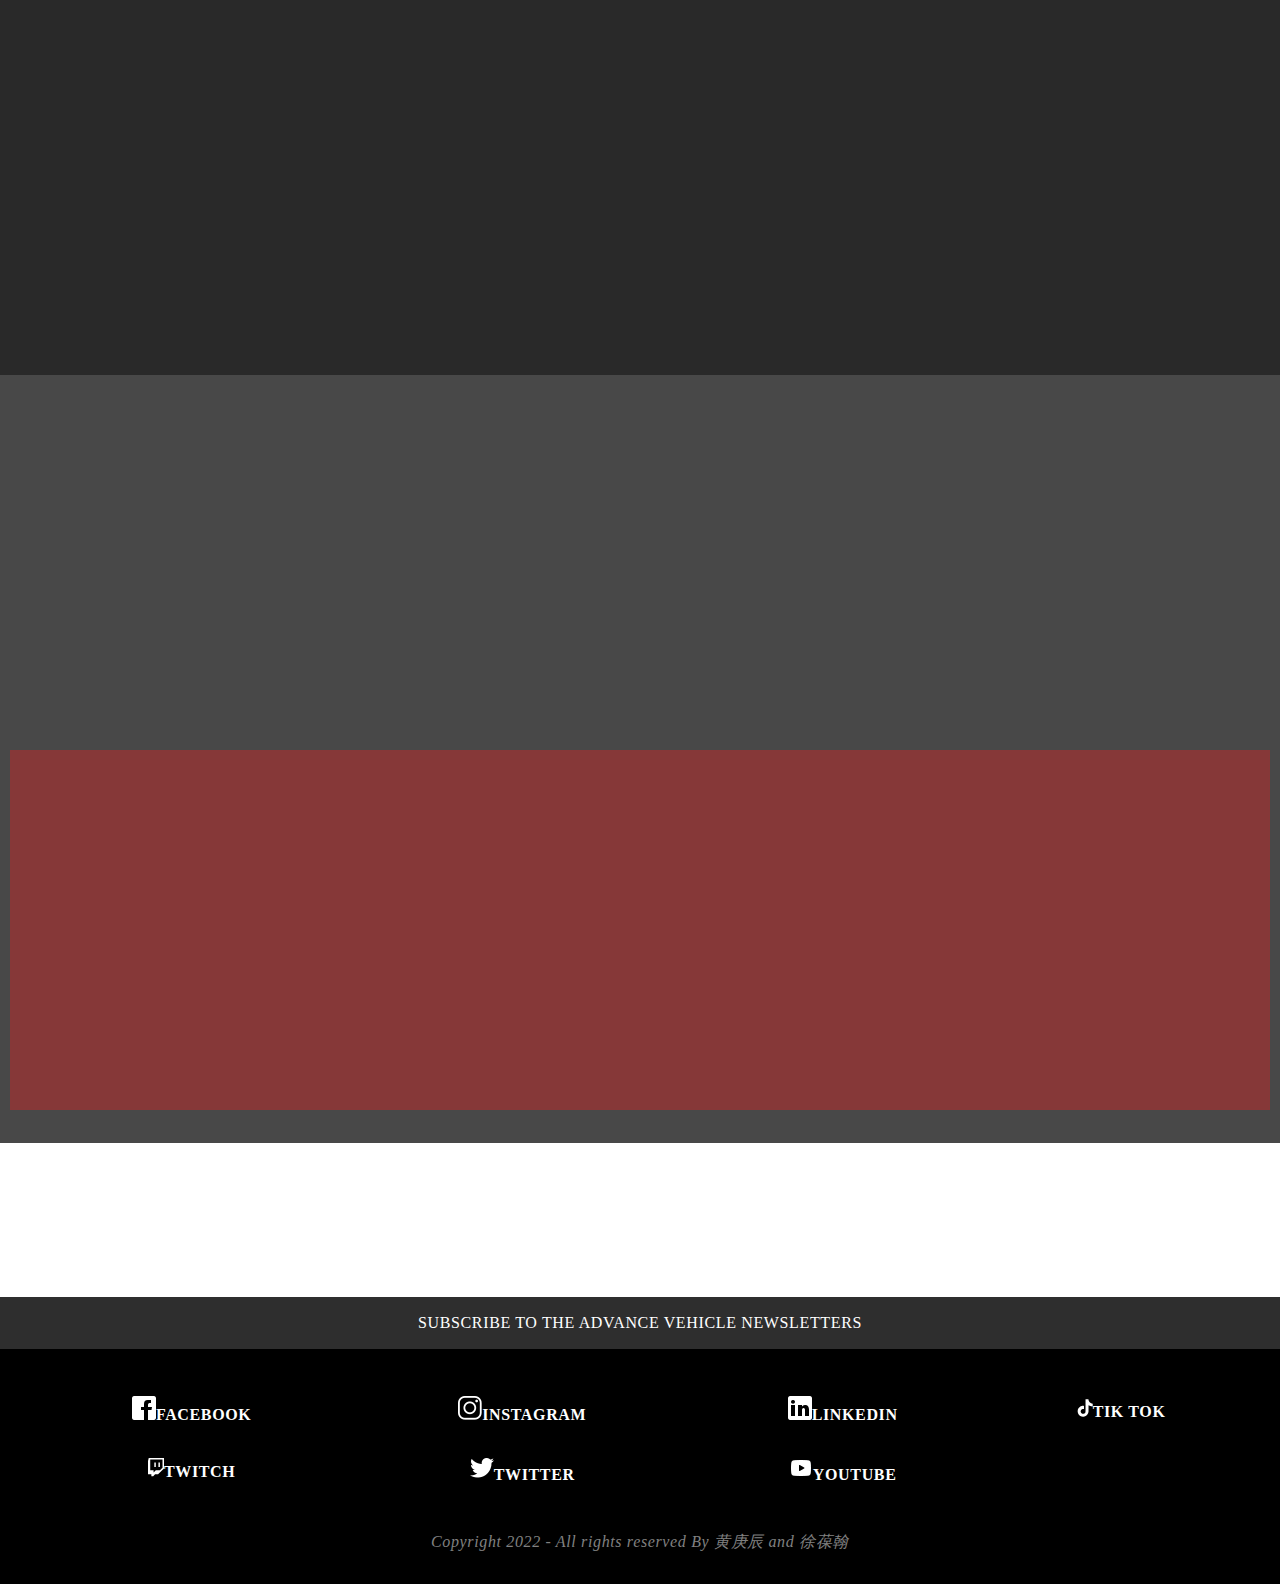
==== commit b5f052fd: "FInal" ====
--- a/index.html
+++ b/index.html
@@ -15,8 +15,6 @@
 
 body {
   margin: 0;
-  font-size: 28px;
-  font-family: Arial, Helvetica, sans-serif;
 }
 
 .video-container {
@@ -86,15 +84,19 @@
     padding: 10px;  
 }
 .content{
+  font-size: 28px;
+  font-family: Arial, Helvetica, sans-serif;
   padding: 16px;
   width: 100%;
   background-color: #292929;
   color: white;
 }
 .racecontainer {
-    width: 100%;
-    height: 100%;
-    position: relative;
+  font-size: 28px;
+  font-family: Arial, Helvetica, sans-serif;
+  width: 100%;
+  height: 100%;
+  position: relative;
 }
 
 .racecontainer video {
@@ -120,6 +122,39 @@
   background-color: rgba(255, 25, 25, 0.342);
   color: white;
 }
+.footer {
+    background-color: #2e2e2e;
+    padding: 1px;
+    width: 100%;
+    margin-bottom: auto;
+    text-align: center;
+    color: white;
+    
+  }
+  table, th, td {
+  padding: 15px;
+  }
+  table {
+  width: 100%;
+  }
+  .footer2 {
+    position: relative;
+    background-color: #000000;
+    padding: 15px;
+    width: 100%;
+    margin-bottom: auto;
+    color: white;
+    
+  }
+  .copyright {
+    background-color: #000000;
+    padding-bottom: 15px;
+    width: 100%;
+    margin-bottom: auto;
+    text-align: center;
+    color: #444444;
+    font-style: italic;
+  }
 </style>
 </head>
 <body>
@@ -180,9 +215,8 @@
     <div id="container">
       <span id="text1"></span>
       <span id="text2"></span>
-  </div>
-  
-  <svg id="filters">
+    </div>
+    <svg id="filters">
       <defs>
           <filter id="threshold">
               <feColorMatrix in="SourceGraphic" type="matrix" values="1 0 0 0 0
@@ -191,7 +225,27 @@
                     0 0 0 255 -140" />
           </filter>
       </defs>
-  </svg>
+    </svg>
+    <div class="footer">
+      <p>SUBSCRIBE TO THE ADVANCE VEHICLE NEWSLETTERS</p>
+    </div>
+    <div class="footer2">
+      <table>
+        <tr>
+          <th><img src="assets/Icon/5ca483b65d32fb0b9e2ac5a3-facebook.png" alt="Facebook"><b href="https://www.facebook.com/" target="_blank">FACEBOOK</b></th>
+          <th><img src="assets/Icon/5ca4860a5d32fb0b9e2ac5a8-instagram.png" alt="Instagram"><b href="https://www.instagram.com/" target="_blank">INSTAGRAM</b></th>
+          <th><img src="assets/Icon/5ca487ee5d32fb0b9e2ac5ad-linkedin.png" alt="Linkedin"><b href="https://www.linkedin.com/" target="_blank">LINKEDIN</b></th>
+          <th><img src="assets/Icon/628cd2388a4b79293d7c99ff-tiktok.svg" alt="Tik Tok"><b href="https://www.tiktok.com/en/" target="_blank">TIK TOK</b></th>
+        </tr>
+        <tr>
+          <th><img src="assets/Icon/628cd2a7bc2f334e875664a9-twitch.svg" alt="Twitch"><b href="https://www.twitch.tv/" target="_blank">TWITCH</b></th>
+          <th><img src="assets/Icon/5ca487595d32fb0b9e2ac5aa-twitter.png" alt="Twitter"><b href="https://twitter.com/?lang=en" target="_blank">TWITTER</b></th>
+          <th><img src="assets/Icon/5ca487bf5d32fb0b9e2ac5ac-youtube.png" alt="Youtube"><b href="https://www.youtube.com/" target="_blank">YOUTUBE</b></th>
+        </tr>
+      </table>
+      <p style="color:gray; font-style:italic; text-align:center">Copyright 2022 - All rights reserved By 黄庚辰 and 徐葆翰</p>
+    </div>
+
     <script>
         window.onscroll = function() {myFunction()};
         
--- a/css/Animation.css
+++ b/css/Animation.css
@@ -31,28 +31,21 @@
       transform: translateY(0%);
     }
   }
-
-  #container {
-    position: absolute;
+#container {
+    position: relative;
     margin: auto;
-    width: 100vw;
-    height: 80pt;
+    width: 100%;
     top: 0;
     bottom: 0;
-
     filter: url(#threshold) blur(0.6px);
 }
 
-#text1,
-#text2 {
+#text1, #text2 {
     position: absolute;
     width: 100%;
     display: inline-block;
-
     font-family: "Raleway", sans-serif;
     font-size: 80pt;
-
     text-align: center;
-
     user-select: none;
 }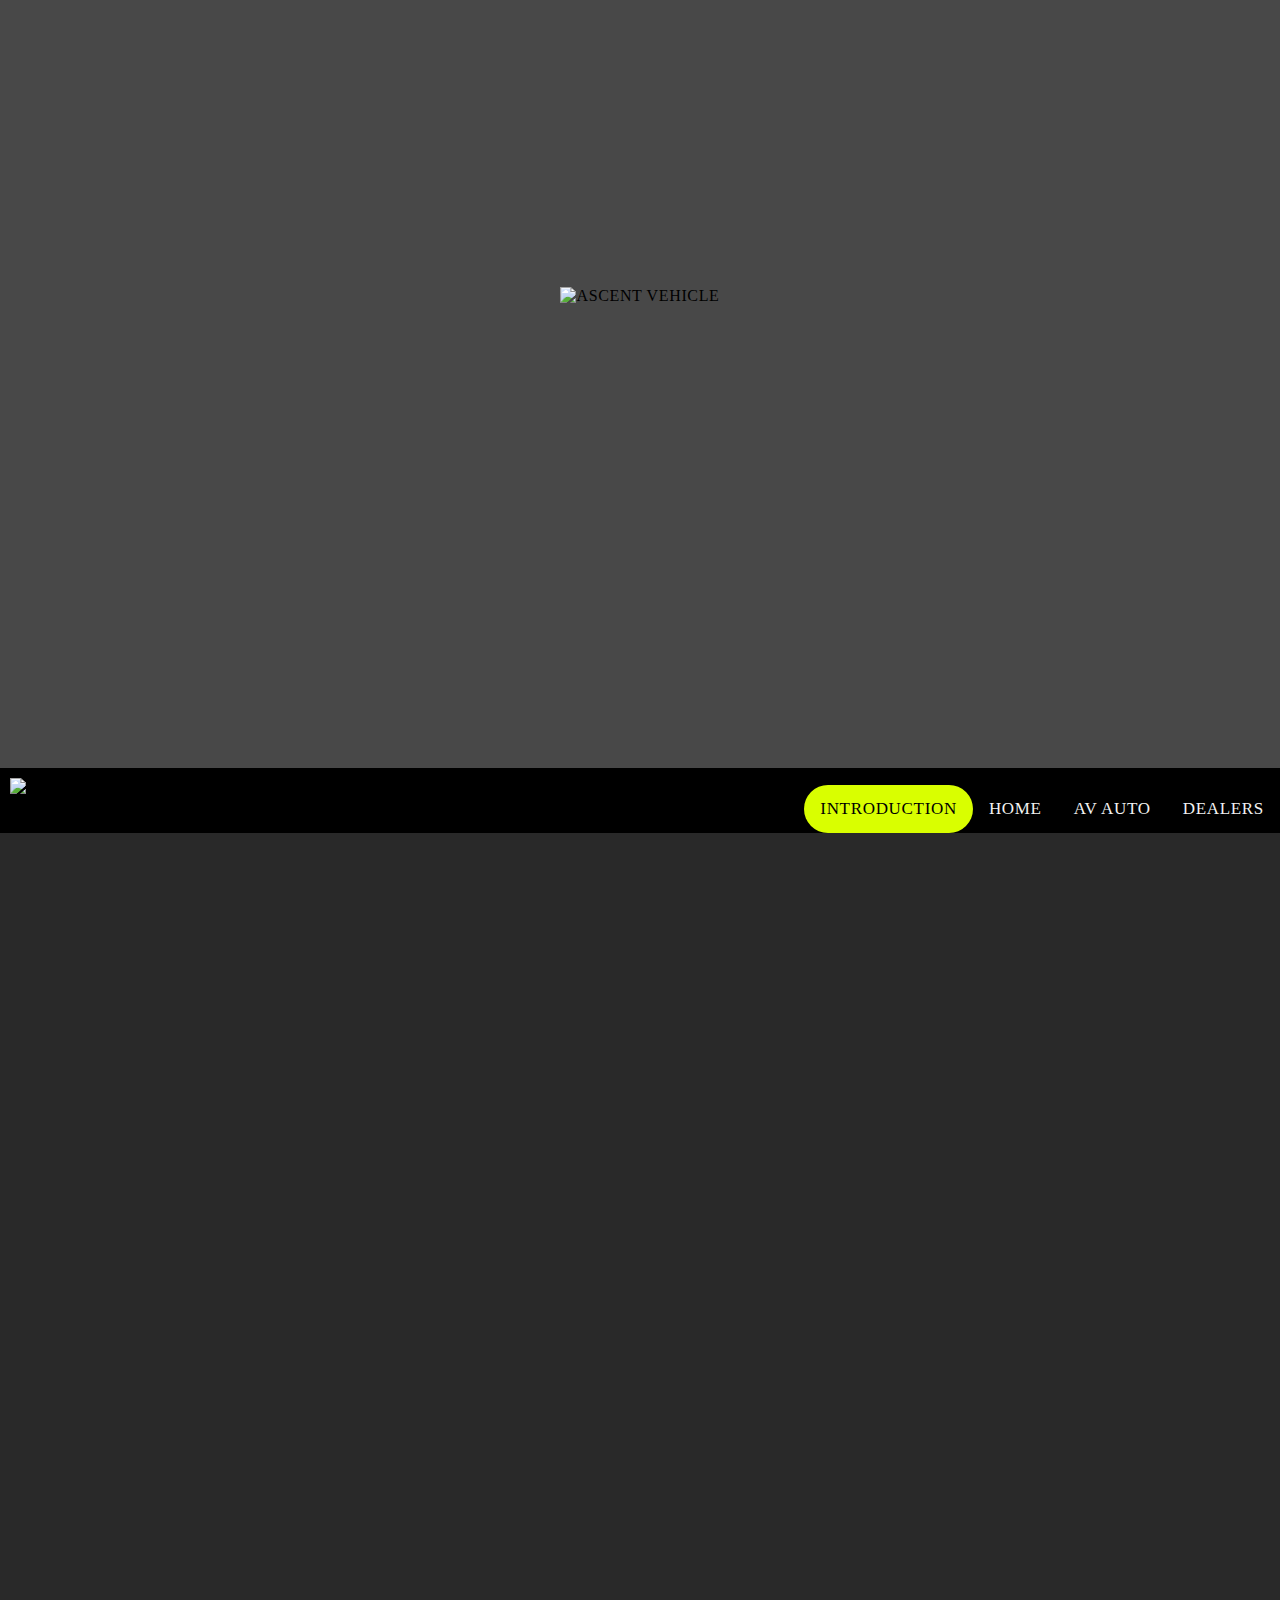
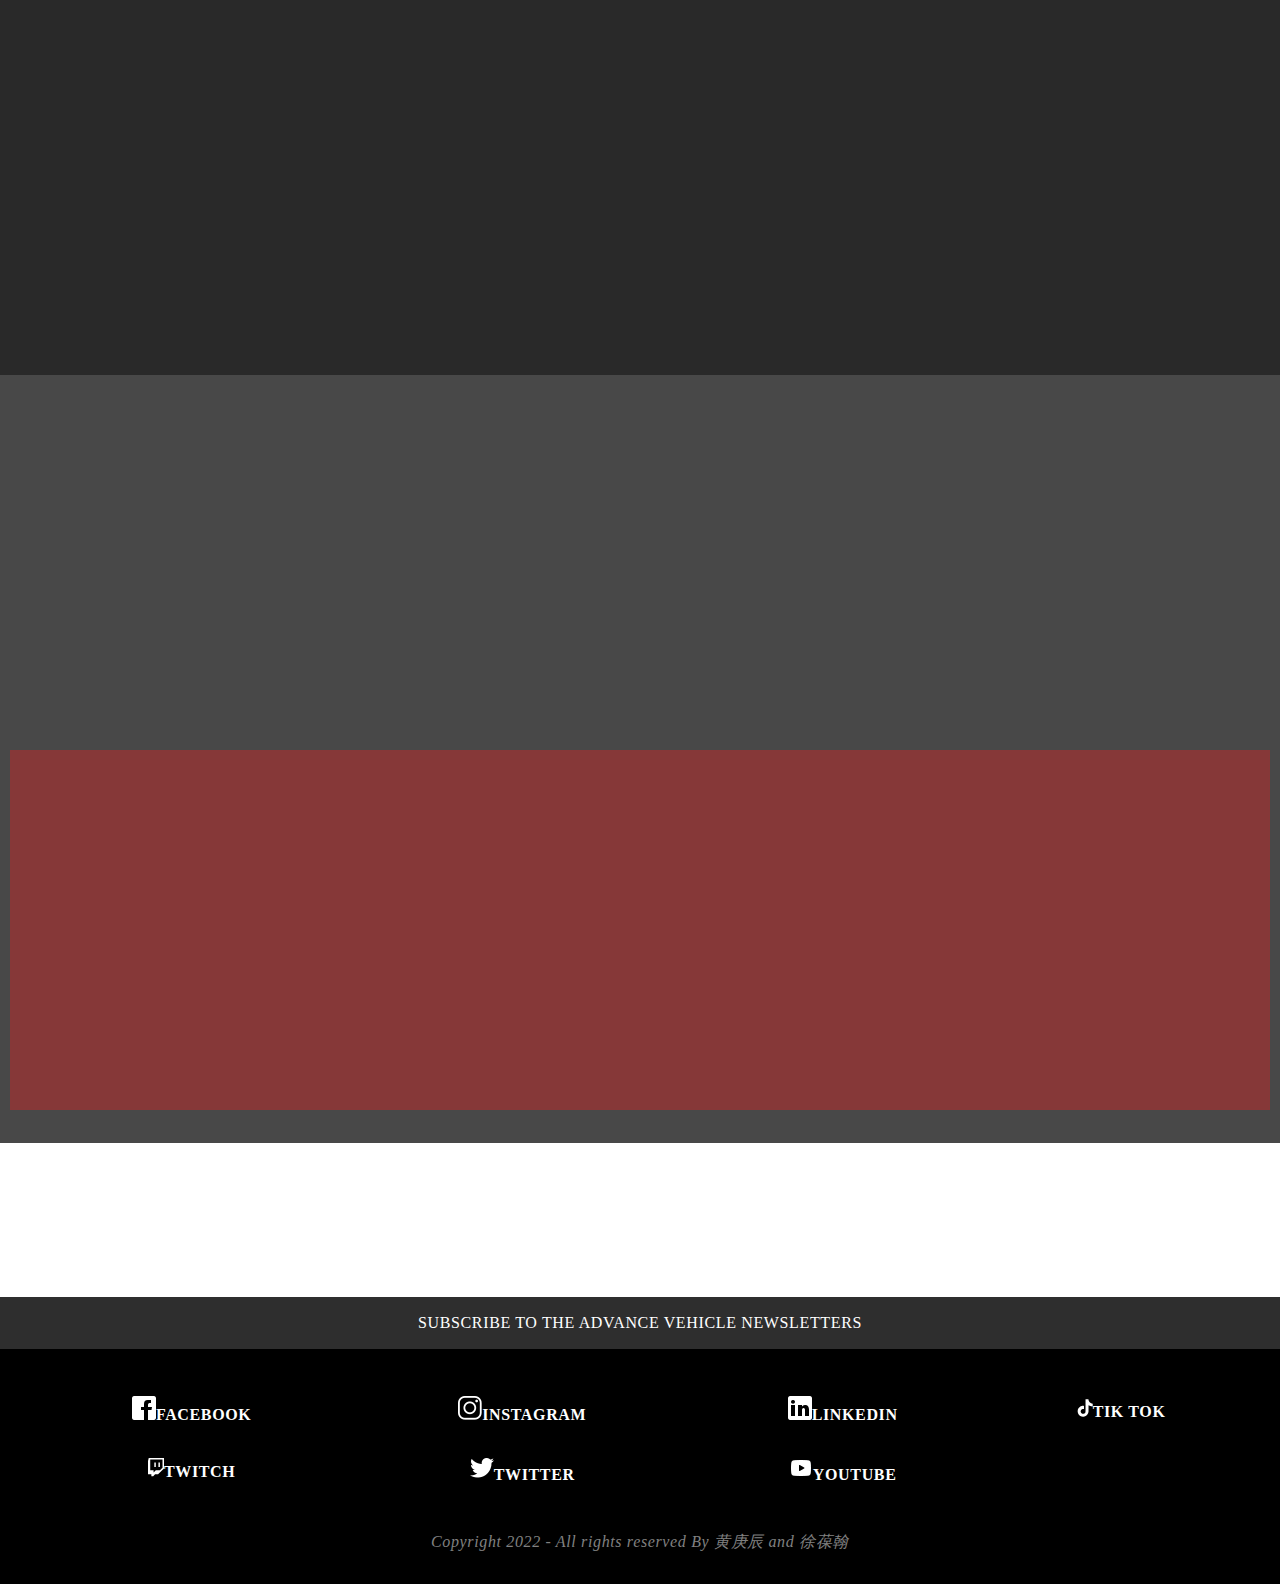
==== commit 3c6f0b2b: "test" ====
--- a/index.html
+++ b/index.html
@@ -2,9 +2,10 @@
 <html>
 <head>
 <meta charset="UTF-8">
-<title>Welcome to Advance Vehicle Company</title>
+<title>WELCOME TO AV</title>
 <meta name="viewport" content="width=device-width, initial-scale=1">
 <link rel="stylesheet" href="css/Animation.css">
+<link rel="stylesheet" href="css/PC.css">
 <script src="js/gsap.min.js"></script>
 <script src="js/ScrollTrigger.min.js"></script>
 <script type="module" src="js/animation.js"></script>
@@ -79,7 +80,7 @@
 .sticky + .content {
   padding-top: 60px;
 }
-.logo{
+.logo1{
     float: left;
     padding: 10px;  
 }
@@ -168,9 +169,9 @@
     </div>
     <div id="navbar">
         <div class="logo">																	<!--call logo class-->
-            <img src="assets/AV.png" alt="AV" class="logo">															<!--print logo-->
+            <img src="assets/AV.png" alt="AV" class="logo1">															<!--print logo-->
           </div>
-        <a href="javascript:void(0)">MAIN PAGE</a>
+        <a href="Dealers.html">DEALERS</a>
         <a href="Product.html">AV AUTO</a>
         <a href="Home.html">HOME</a>
         <a class="active" href="Index.html">INTRODUCTION</a>
@@ -232,15 +233,15 @@
     <div class="footer2">
       <table>
         <tr>
-          <th><img src="assets/Icon/5ca483b65d32fb0b9e2ac5a3-facebook.png" alt="Facebook"><b href="https://www.facebook.com/" target="_blank">FACEBOOK</b></th>
-          <th><img src="assets/Icon/5ca4860a5d32fb0b9e2ac5a8-instagram.png" alt="Instagram"><b href="https://www.instagram.com/" target="_blank">INSTAGRAM</b></th>
-          <th><img src="assets/Icon/5ca487ee5d32fb0b9e2ac5ad-linkedin.png" alt="Linkedin"><b href="https://www.linkedin.com/" target="_blank">LINKEDIN</b></th>
-          <th><img src="assets/Icon/628cd2388a4b79293d7c99ff-tiktok.svg" alt="Tik Tok"><b href="https://www.tiktok.com/en/" target="_blank">TIK TOK</b></th>
+          <th><img src="assets/Icon/5ca483b65d32fb0b9e2ac5a3-facebook.png" alt="Facebook"><a class="foot" href="https://www.facebook.com/" target="_blank">FACEBOOK</a></th>
+          <th><img src="assets/Icon/5ca4860a5d32fb0b9e2ac5a8-instagram.png" alt="Instagram"><a class="foot" href="https://www.instagram.com/" target="_blank">INSTAGRAM</a></th>
+          <th><img src="assets/Icon/5ca487ee5d32fb0b9e2ac5ad-linkedin.png" alt="Linkedin"><a class="foot" href="https://www.linkedin.com/" target="_blank">LINKEDIN</a></th>
+          <th><img src="assets/Icon/628cd2388a4b79293d7c99ff-tiktok.svg" alt="Tik Tok"><a class="foot" href="https://www.tiktok.com/en/" target="_blank">TIK TOK</a></th>
         </tr>
         <tr>
-          <th><img src="assets/Icon/628cd2a7bc2f334e875664a9-twitch.svg" alt="Twitch"><b href="https://www.twitch.tv/" target="_blank">TWITCH</b></th>
-          <th><img src="assets/Icon/5ca487595d32fb0b9e2ac5aa-twitter.png" alt="Twitter"><b href="https://twitter.com/?lang=en" target="_blank">TWITTER</b></th>
-          <th><img src="assets/Icon/5ca487bf5d32fb0b9e2ac5ac-youtube.png" alt="Youtube"><b href="https://www.youtube.com/" target="_blank">YOUTUBE</b></th>
+          <th><img src="assets/Icon/628cd2a7bc2f334e875664a9-twitch.svg" alt="Twitch"><a class="foot" href="https://www.twitch.tv/" target="_blank">TWITCH</a></th>
+          <th><img src="assets/Icon/5ca487595d32fb0b9e2ac5aa-twitter.png" alt="Twitter"><a class="foot" href="https://twitter.com/?lang=en" target="_blank">TWITTER</a></th>
+          <th><img src="assets/Icon/5ca487bf5d32fb0b9e2ac5ac-youtube.png" alt="Youtube"><a class="foot" href="https://www.youtube.com/" target="_blank">YOUTUBE</a></th>
         </tr>
       </table>
       <p style="color:gray; font-style:italic; text-align:center">Copyright 2022 - All rights reserved By 黄庚辰 and 徐葆翰</p>
@@ -262,6 +263,9 @@
         if (document.body.clientWidth > 1900) {
         document.body.style.zoom = "140%";
         }
+        if (screen.width <= 700) {
+        document.location = "mindex.html";
+      }
         </script>
 </body>
 </html>
--- a/css/PC.css
+++ b/css/PC.css
@@ -0,0 +1,137 @@
+body{
+    position:relative;
+    z-index:-1;
+  }
+  article {
+    z-index:-1;                     /*Move the object to behind (1 layer)*/
+    min-height: 105vh;              /*Position will be alwats on top*/
+    position:relative; top:65px;
+    -webkit-flex: 3;
+    -ms-flex: 3;
+    flex: 3;
+    background-color:#292929;
+    color: white;
+    padding: 10px;
+  }
+  .main {
+  font-size: 30px;
+  width: 54%;
+  height: 600px;
+  float: left;
+  position: relative;
+  padding: 15px;
+  /*border: 1px solid red;*/
+  }
+  model-viewer {
+    height: 600px;
+    width: 600px;
+    position: relative;
+    float: right;
+    border: none;
+  }
+  .spec {
+  background: rgb(255,255,255);
+  background: radial-gradient(circle, rgba(255,255,255,1) 0%, rgba(116,116,116,1) 100%, rgba(130,145,138,1) 100%);
+  padding: 15px;
+  width: 100%;
+  height: 200px;
+  margin-bottom: auto;
+  }
+  .speedspec{
+    text-align: center;
+    position: relative;
+    float: left;
+    font-weight: 900;
+    margin-left: 20px;
+  }
+  .speed{
+    position: relative;
+    float: left;
+    height: 100px;
+    width: 300px;
+  }
+  .horsespec{
+    text-align: center;
+    position: relative;
+    left: 200px;
+    float: left;
+    font-weight: 900;
+    margin-left: 20px;
+  }
+  .engine{
+    position: relative;
+    float: left;
+    margin: auto;
+    height: 120px;
+    width: 220px;
+  }
+  .dimensionspec{
+    text-align: center;
+    position: relative;
+    float: right;
+    right: 50px;
+    font-weight: 900px;
+    margin-right: 20px;
+  }
+  .dimension{
+    position: relative;
+    height: 100px;
+    width: 100px;
+  }
+  .botmenu {
+  background-color: #ffffff;
+  padding: 15px;
+  width: 100%;
+  height: 200px;
+  margin-bottom: auto;
+  }
+  .nextprev{
+    position: relative;
+    float: left;
+    background-color: #000000;
+    border-radius: 10px;
+    color: white;
+    padding: 15px 32px;
+    text-align: center;
+    text-decoration: none;
+    display: inline-block;
+    font-size: 16px;
+    margin: 125px 30px;
+    cursor: pointer;
+  }
+  .nextprev:hover{
+    background-color: yellow;
+    color: black;
+  }
+  .merch{
+    position: relative;
+    float: left;
+    margin: 55px 125px;
+    font-weight: 900;
+  }
+  .merchicon{
+    position: relative;
+    float: left;
+    height: 50px;
+    width: 50px;
+    margin-left: 100px;
+  }
+  .review{
+    position: relative;
+    float: right;
+    padding-right: 60px;
+  }
+  a.foot { 
+    text-decoration: none; 
+  }
+  a.foot:link, a.foot:visited {
+    color: white;
+  }
+  a.foot:hover {
+    color: yellow;
+  }
+  @media only screen and (min-width: 1900px) {
+    article {
+      min-height: 70vh;
+    }  
+  }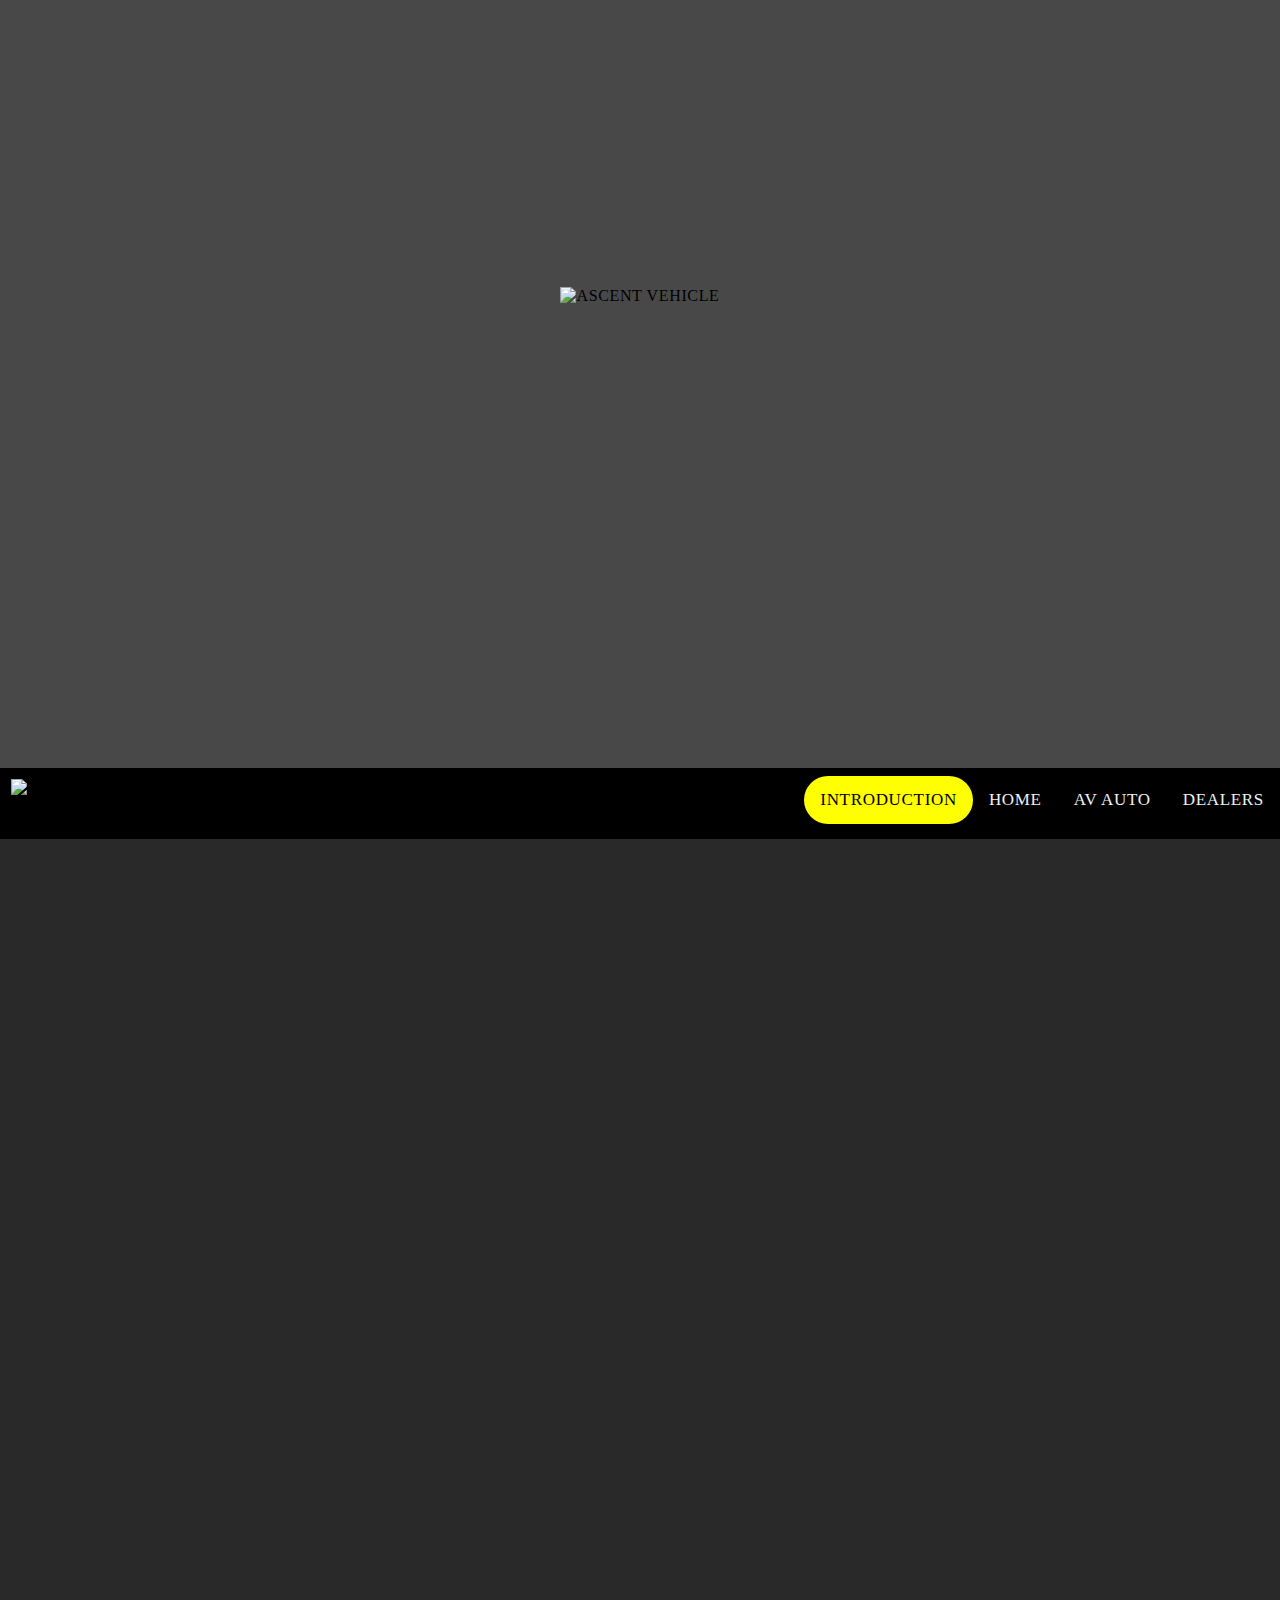
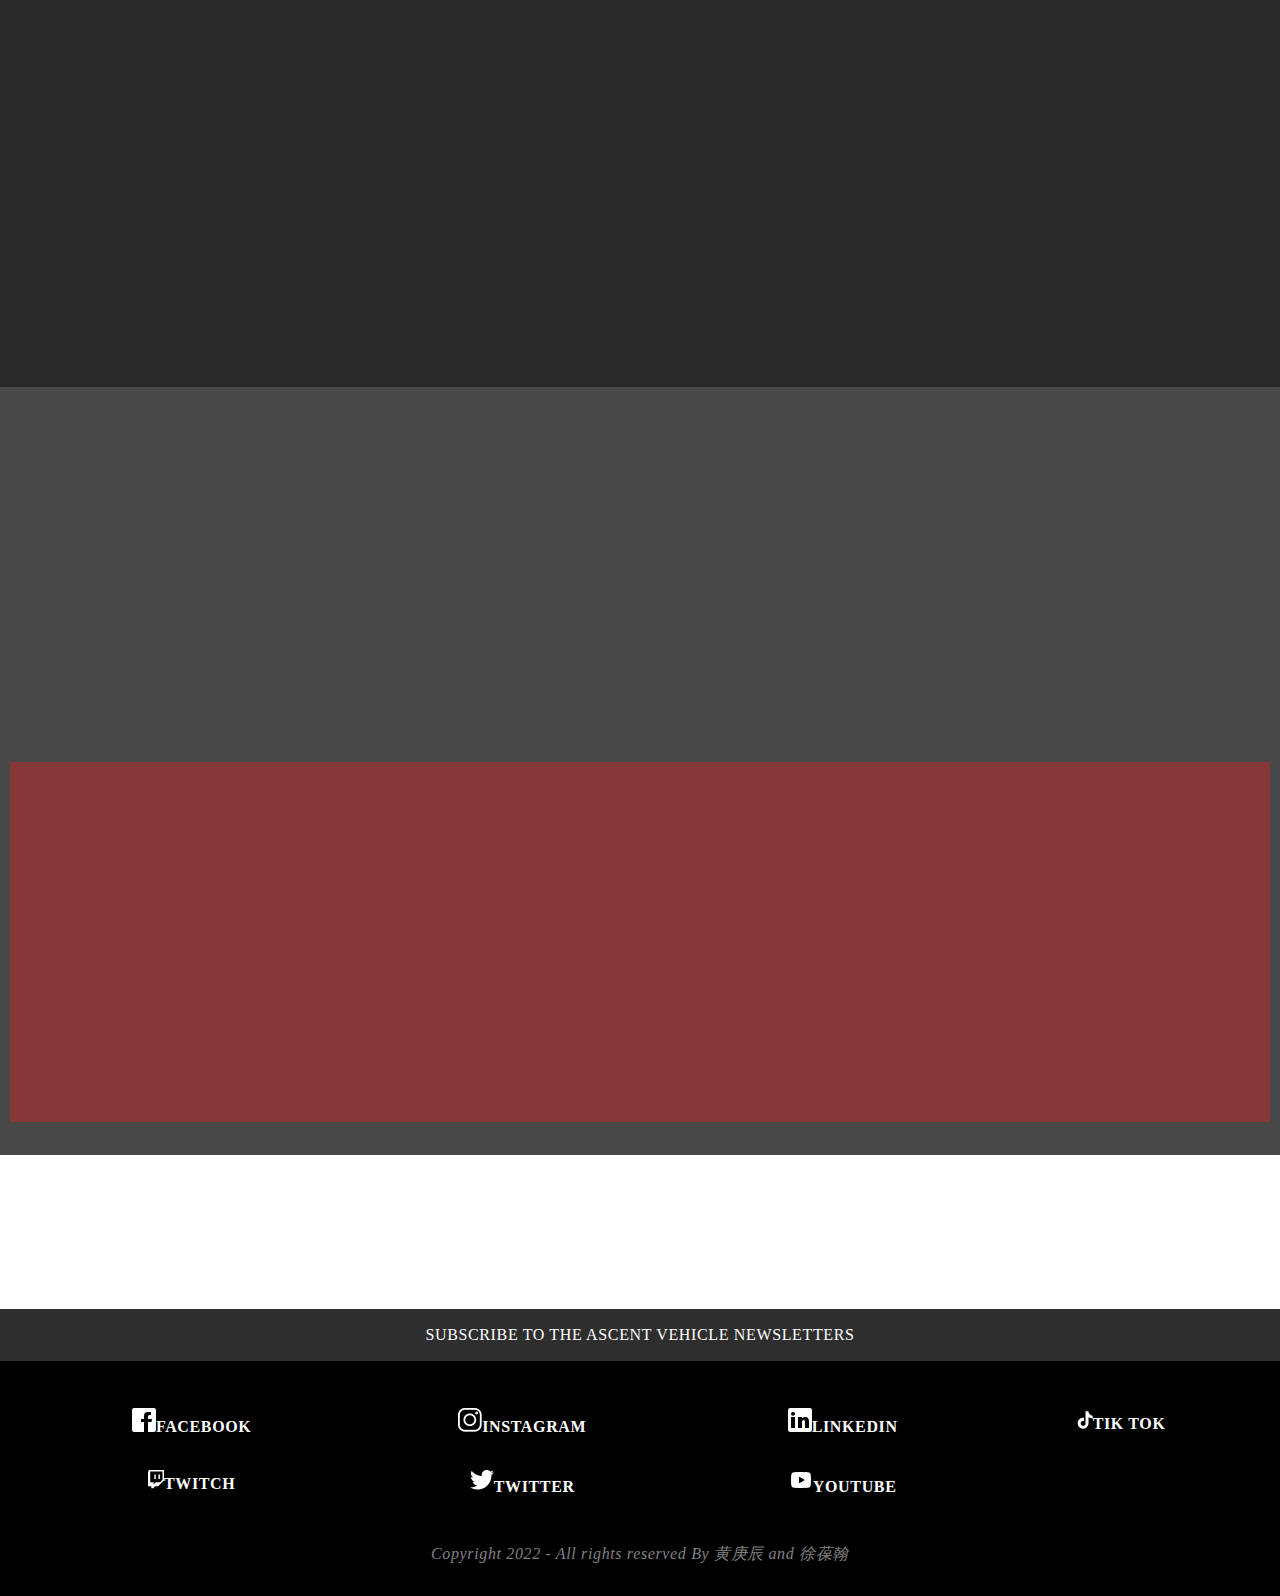
==== commit addd73b6: "FInal Version" ====
--- a/index.html
+++ b/index.html
@@ -47,6 +47,7 @@
   overflow: hidden;
   background-color: rgb(0, 0, 0);
   z-index: 99;
+  height: 71px;
 }
 
 #navbar a {
@@ -54,7 +55,7 @@
   display: block;
   color: #f2f2f2;
   text-align: center;
-  margin-top: 17px;
+  margin-top: 8px;
   padding: 14px 16px;
   text-decoration: none;
   font-size: 17px;
@@ -66,7 +67,7 @@
 }
 
 #navbar a.active {
-  background-color: #d9ff00;
+  background-color: yellow;
   color: rgb(0, 0, 0);
   border-radius: 25px;
 }
@@ -82,7 +83,9 @@
 }
 .logo1{
     float: left;
-    padding: 10px;  
+    padding: 11px;
+    width: 121px;
+    height: 67px;  
 }
 .content{
   font-size: 28px;
@@ -178,7 +181,7 @@
     </div>
     <div class="content">
         <center><h1 class="revealUp">WELCOME TO ASCENT VEHICLE</h1></center>
-        <p class="revealUp">The company was originally founded as a spinoff of Toyota Industries by Kiichiro Toyoda in 1937. 
+        <p class="revealUp">The company was originally founded as a spinoff of Toyota Industries by 黄庚辰 and 徐葆翰 in 1937. 
             It is one of the largest automobile manufacturers in the world, producing about 10 million vehicles per year. 
             In 2012, it also reported the production of its 200 millionth vehicle. 
             After World War II, ASCENT VEHICLE benefited from TAIWAN's alliance with the U.S., which would give rise to The ASCENT VEHICLE Way and the ASCENT VEHICLE Production System. 
@@ -228,7 +231,7 @@
       </defs>
     </svg>
     <div class="footer">
-      <p>SUBSCRIBE TO THE ADVANCE VEHICLE NEWSLETTERS</p>
+      <p>SUBSCRIBE TO THE ASCENT VEHICLE NEWSLETTERS</p>
     </div>
     <div class="footer2">
       <table>
